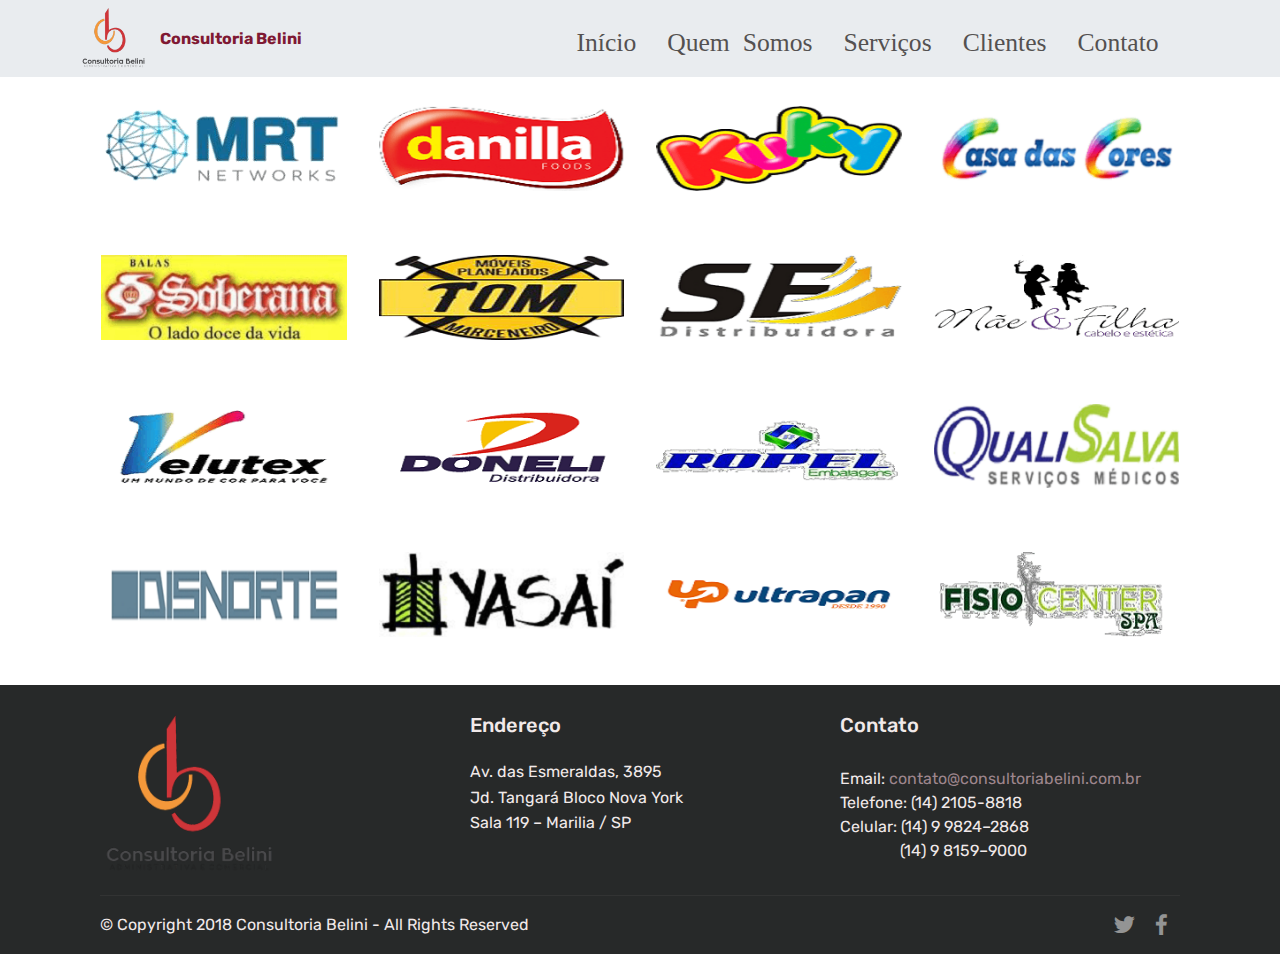
==== clientes.html @ 608d65e7 "Site" ====
<!DOCTYPE html>
<html >
<head>
  <!-- Site made with Mobirise Website Builder v4.7.2, https://mobirise.com -->
  <meta charset="UTF-8">
  <meta http-equiv="X-UA-Compatible" content="IE=edge">
  <meta name="generator" content="Mobirise v4.7.2, mobirise.com">
  <meta name="viewport" content="width=device-width, initial-scale=1, minimum-scale=1">
  <link rel="shortcut icon" href="assets/images/cb-122x110.png" type="image/x-icon">
  <meta name="description" content="">
  <title>Clientes e Parceiros</title>
  <link rel="stylesheet" href="assets/web/assets/mobirise-icons/mobirise-icons.css">
  <link rel="stylesheet" href="assets/tether/tether.min.css">
  <link rel="stylesheet" href="assets/bootstrap/css/bootstrap.min.css">
  <link rel="stylesheet" href="assets/bootstrap/css/bootstrap-grid.min.css">
  <link rel="stylesheet" href="assets/bootstrap/css/bootstrap-reboot.min.css">
  <link rel="stylesheet" href="assets/dropdown/css/style.css">
  <link rel="stylesheet" href="assets/socicon/css/styles.css">
  <link rel="stylesheet" href="assets/theme/css/style.css">
  <link rel="stylesheet" href="assets/mobirise/css/mbr-additional.css" type="text/css">
</head>
<body>
  <section class="menu cid-qRnwSUBPm9" once="menu" id="menu1-i">
    <nav class="navbar navbar-expand beta-menu navbar-dropdown align-items-center navbar-fixed-top navbar-toggleable-sm">
        <button class="navbar-toggler navbar-toggler-right" type="button" data-toggle="collapse" data-target="#navbarSupportedContent" aria-controls="navbarSupportedContent" aria-expanded="false" aria-label="Toggle navigation">
            <div class="hamburger">
                <span></span>
                <span></span>
                <span></span>
                <span></span>
            </div>
        </button>
        <div class="menu-logo">
            <div class="navbar-brand">
                <span class="navbar-logo">
                    <img src="assets/images/cb-122x110.png" alt="" title="" style="height: 3.8rem;">
                </span>
                <span class="navbar-caption-wrap"><a class="navbar-caption text-primary display-4" href="index.html">
                    Consultoria Belini</a>
                </span>
            </div>
        </div>
        <div class="collapse navbar-collapse" id="navbarSupportedContent">
            <ul class="navbar-nav nav-dropdown nav-right" data-app-modern-menu="true">
                <li class="nav-item"><a class="nav-link link text-white display-7" href="index.html" aria-expanded="false">
                    <font face="MobiriseIcons"><span style="font-size: 25.6px;">Início</span></font></a>
                </li><li class="nav-item"><a class="nav-link link text-white display-7" href="quemsomos.html" aria-expanded="false">
                    <font face="MobiriseIcons"><span style="font-size: 25.6px;">Quem Somos</span></font></a>
                </li>
                <li class="nav-item"><a class="nav-link link text-white display-7" href="servicos.html" aria-expanded="false">
                    <font face="MobiriseIcons"><span style="font-size: 25.6px;">Serviços</span></font></a>
                </li>
                <li class="nav-item"><a class="nav-link link text-white display-7" href="clientes.html" aria-expanded="false">
                    <font face="MobiriseIcons"><span style="font-size: 25.6px;">Clientes</span></font></a>
                </li>
                <li class="nav-item"><a class="nav-link link text-white display-7" href="contato.html" aria-expanded="false">
                    <font face="MobiriseIcons"><span style="font-size: 25.6px;">Contato</span></font></a>
                </li>
                <li class="nav-item dropdown">
                    <a class="nav-link link text-white display-7" href="index.html" aria-expanded="false"></a>
                </li>
            </ul>
        </div>
    </nav>
</section>

<section class="engine"><a href="https://mobirise.me/x">free css templates</a></section><section class="features2 cid-qRugeOIDPX" id="features2-1q">
    <div class="container">
        <div class="media-container-row">
            <div class="card p-3 col-12 col-md-6 col-lg-3">
                <div class="card-wrapper">
                    <div class="card-img">
                        <a href="https://mrt.net.br/" target="_blank"><img src="assets/images/mrt-278x96.png" alt="MRT" title="MRT Networks"></a>
                    </div>
                    <div class="card-box">
                    </div>
                </div>
            </div>
            <div class="card p-3 col-12 col-md-6 col-lg-3">
                <div class="card-wrapper">
                    <div class="card-img">
                        <a href="https://www.danillafoods.com.br/" target="_blank"><img src="assets/images/danilla-foods-278x96.png" alt="Danilla Foods" title="Danilla Foods"></a>
                    </div>
                    <div class="card-box ">
                    </div>
                </div>
            </div>
            <div class="card p-3 col-12 col-md-6 col-lg-3">
                <div class="card-wrapper">
                    <div class="card-img">
                        <a href="https://www.kuky.com.br/"><img src="assets/images/kuky-278x96.png" alt="Kuky - Maritucs Alimentos Ltda" title="Kuky - Maritucs Alimentos"></a>
                    </div>
                    <div class="card-box">
                    </div>
                </div>
            </div>
            <div class="card p-3 col-12 col-md-6 col-lg-3">
                <div class="card-wrapper">
                    <div class="card-img">
                        <a href="http://www.casadascoresms.com.br/"><img src="assets/images/casa-das-cores-278x96.png" alt="Casa das Cores" title="Casa das Cores"></a>
                    </div>
                    <div class="card-box">
                    </div>
                </div>
            </div>
        </div>
    </div>
</section>

<section class="features2 cid-qRugIWaC3o" id="features2-1r">
    <div class="container">
        <div class="media-container-row">
            <div class="card p-3 col-12 col-md-6 col-lg-3">
                <div class="card-wrapper">
                    <div class="card-img">
                        <a href="http://soberanaalimentos.com.br/" target="_blank"><img src="assets/images/balas-soberana-278x96.png" alt="Soberana Alimentos" title="Balas Soberana"></a>
                    </div>
                    <div class="card-box">
                    </div>
                </div>
            </div>
            <div class="card p-3 col-12 col-md-6 col-lg-3">
                <div class="card-wrapper">
                    <div class="card-img">
                        <a href="https://tommarceneiro.com.br/"><img src="assets/images/moveis-tom-278x96.png" alt="Móveis Planejados TOM" title="Móveis Planejados"></a>
                    </div>
                    <div class="card-box ">
                    </div>
                </div>
            </div>
            <div class="card p-3 col-12 col-md-6 col-lg-3">
                <div class="card-wrapper">
                    <div class="card-img">
                        <img src="assets/images/se-distribuidora-278x96.png" alt="Mobirise" title="">
                    </div>
                    <div class="card-box">
                    </div>
                </div>
            </div>
            <div class="card p-3 col-12 col-md-6 col-lg-3">
                <div class="card-wrapper">
                    <div class="card-img">
                        <a href="http://maeefilhacabeloestetica.com.br/" target="_blank"><img src="assets/images/mae-e-filha-278x96.png" alt="Mãe e Filha" title="Mãe e Filha - Cabelo e Estética"></a>
                    </div>
                    <div class="card-box">
                    </div>
                </div>
            </div>
        </div>
    </div>
</section>

<section class="features2 cid-qRuh6atSKi" id="features2-1s">
    <div class="container">
        <div class="media-container-row">
            <div class="card p-3 col-12 col-md-6 col-lg-3">
                <div class="card-wrapper">
                    <div class="card-img">
                        <a href="http://www.velutex.com.br/" target="_blank"><img src="assets/images/velutex-278x96.png" alt="Velutex" title="Velutex - Um mundo de cor para você"></a>
                    </div>
                    <div class="card-box">
                    </div>
                </div>
            </div>
            <div class="card p-3 col-12 col-md-6 col-lg-3">
                <div class="card-wrapper">
                    <div class="card-img">
                        <img src="assets/images/doneli-distribuidora-278x96.png" alt="Mobirise" title="">
                    </div>
                    <div class="card-box ">
                    </div>
                </div>
            </div>
            <div class="card p-3 col-12 col-md-6 col-lg-3">
                <div class="card-wrapper">
                    <div class="card-img">
                        <img src="assets/images/ropel-embalagens-278x96.png" alt="Mobirise" title="">
                    </div>
                    <div class="card-box">
                    </div>
                </div>
            </div>
            <div class="card p-3 col-12 col-md-6 col-lg-3">
                <div class="card-wrapper">
                    <div class="card-img">
                        <a href="http://qualisalva.com.br/" target="_blank"><img src="assets/images/quali-salva-278x96.png" alt="Quali Salva" title="Quali Salva - Serviços Médicos"></a>
                    </div>
                    <div class="card-box">
                    </div>
                </div>
            </div>
        </div>
    </div>
</section>

<section class="features2 cid-qRuhwJXHEu" id="features2-1t">
    <div class="container">
        <div class="media-container-row">
            <div class="card p-3 col-12 col-md-6 col-lg-3">
                <div class="card-wrapper">
                    <div class="card-img">
                        <img src="assets/images/norte-278x96.png" alt="Mobirise" title="">
                    </div>
                    <div class="card-box">
                    </div>
                </div>
            </div>
            <div class="card p-3 col-12 col-md-6 col-lg-3">
                <div class="card-wrapper">
                    <div class="card-img">
                        <img src="assets/images/yasai-278x96.png" alt="Mobirise" title="">
                    </div>
                    <div class="card-box ">
                    </div>
                </div>
            </div>
            <div class="card p-3 col-12 col-md-6 col-lg-3">
                <div class="card-wrapper">
                    <div class="card-img">
                        <a href="http://www.ultrapan.com.br" target="_blank"><img src="assets/images/ultrapan-278x96.png" alt="Ultrapan" title="Ultrapan"></a>
                    </div>
                    <div class="card-box">
                    </div>
                </div>
            </div>
            <div class="card p-3 col-12 col-md-6 col-lg-3">
                <div class="card-wrapper">
                    <div class="card-img">
                        <img src="assets/images/fisio-center-278x96.png" alt="Mobirise" title="">
                    </div>
                    <div class="card-box">
                    </div>
                </div>
            </div>
        </div>
    </div>
</section>

<section class="cid-qRvwfGkeiz" id="footer1-1y">
    <div class="container">
        <div class="media-container-row content text-white">
            <div class="col-12 col-md-4">
                <div class="media-wrap">
                    <img src="assets/images/cb-192x173.png" alt="Consultoria Belini" title="">
                </div>
            </div>
            <div class="col-12 col-md-4 mbr-fonts-style display-7">
                <h5 class="pb-3">Endereço</h5>
                <p class="mbr-text">Av. das Esmeraldas, 3895
                    <br>Jd. Tangará Bloco Nova York 
                    <br>Sala 119 – Marilia / SP
                </p>
            </div>
            <div class="col-12 col-md-4 mbr-fonts-style display-7">
                <h5 class="pb-3">Contato</h5>
                <p class="mbr-text"></p>
                <p>Email: <a href="mailto:contato@consultoriabelini.com.br">contato@consultoriabelini.com.br</a>
                    <br>Telefone: (14) 2105-8818
                    <br>Celular: (14) 9 9824–2868
                    <br>                        &nbsp;&nbsp;&nbsp;&nbsp;&nbsp;&nbsp;&nbsp;&nbsp;&nbsp;&nbsp;&nbsp;&nbsp;&nbsp; &nbsp;(14) 9 8159–9000
                </p>
                <p></p>
            </div>
        </div>
        <div class="footer-lower">
            <div class="media-container-row">
                <div class="col-sm-12">
                    <hr>
                </div>
            </div>
            <div class="media-container-row mbr-white">
                <div class="col-sm-6 copyright">
                    <p class="mbr-text mbr-fonts-style display-7">
                        © Copyright 2018 Consultoria Belini&nbsp;- All Rights Reserved
                    </p>
                </div>
                <div class="col-md-6">
                    <div class="social-list align-right">
                        <div class="soc-item">
                            <a href="https://twitter.com/consultorbelini" target="_blank">
                                <span class="mbr-iconfont mbr-iconfont-social socicon-twitter socicon"></span>
                            </a>
                        </div>
                        <div class="soc-item">
                            <a href="https://pt-br.facebook.com/Consultor-Belini-182567555127391/" target="_blank">
                                <span class="mbr-iconfont mbr-iconfont-social socicon-facebook socicon"></span>
                            </a>
                        </div>
                    </div>
                </div>
            </div>
        </div>
    </div>
</section>
  <script src="assets/web/assets/jquery/jquery.min.js"></script>
  <script src="assets/popper/popper.min.js"></script>
  <script src="assets/tether/tether.min.js"></script>
  <script src="assets/bootstrap/js/bootstrap.min.js"></script>
  <script src="assets/smoothscroll/smooth-scroll.js"></script>
  <script src="assets/dropdown/js/script.min.js"></script>
  <script src="assets/touchswipe/jquery.touch-swipe.min.js"></script>
  <script src="assets/theme/js/script.js"></script>
</body>
</html>
---- assets/web/assets/mobirise-icons/mobirise-icons.css ----
@font-face {
  font-family: 'MobiriseIcons';
  src:  url('mobirise-icons.eot?spat4u');
  src:  url('mobirise-icons.eot?spat4u#iefix') format('embedded-opentype'),
    url('mobirise-icons.ttf?spat4u') format('truetype'),
    url('mobirise-icons.woff?spat4u') format('woff'),
    url('mobirise-icons.svg?spat4u#MobiriseIcons') format('svg');
  font-weight: normal;
  font-style: normal;
}

[class^="mbri-"], [class*=" mbri-"] {
  /* use !important to prevent issues with browser extensions that change fonts */
  font-family: MobiriseIcons !important;
  speak: none;
  font-style: normal;
  font-weight: normal;
  font-variant: normal;
  text-transform: none;
  line-height: 1;

  /* Better Font Rendering =========== */
  -webkit-font-smoothing: antialiased;
  -moz-osx-font-smoothing: grayscale;
}

.mbri-add-submenu:before {
  content: "\e900";
}
.mbri-alert:before {
  content: "\e901";
}
.mbri-align-center:before {
  content: "\e902";
}
.mbri-align-justify:before {
  content: "\e903";
}
.mbri-align-left:before {
  content: "\e904";
}
.mbri-align-right:before {
  content: "\e905";
}
.mbri-android:before {
  content: "\e906";
}
.mbri-apple:before {
  content: "\e907";
}
.mbri-arrow-down:before {
  content: "\e908";
}
.mbri-arrow-next:before {
  content: "\e909";
}
.mbri-arrow-prev:before {
  content: "\e90a";
}
.mbri-arrow-up:before {
  content: "\e90b";
}
.mbri-bold:before {
  content: "\e90c";
}
.mbri-bookmark:before {
  content: "\e90d";
}
.mbri-bootstrap:before {
  content: "\e90e";
}
.mbri-briefcase:before {
  content: "\e90f";
}
.mbri-browse:before {
  content: "\e910";
}
.mbri-bulleted-list:before {
  content: "\e911";
}
.mbri-calendar:before {
  content: "\e912";
}
.mbri-camera:before {
  content: "\e913";
}
.mbri-cart-add:before {
  content: "\e914";
}
.mbri-cart-full:before {
  content: "\e915";
}
.mbri-cash:before {
  content: "\e916";
}
.mbri-change-style:before {
  content: "\e917";
}
.mbri-chat:before {
  content: "\e918";
}
.mbri-clock:before {
  content: "\e919";
}
.mbri-close:before {
  content: "\e91a";
}
.mbri-cloud:before {
  content: "\e91b";
}
.mbri-code:before {
  content: "\e91c";
}
.mbri-contact-form:before {
  content: "\e91d";
}
.mbri-credit-card:before {
  content: "\e91e";
}
.mbri-cursor-click:before {
  content: "\e91f";
}
.mbri-cust-feedback:before {
  content: "\e920";
}
.mbri-database:before {
  content: "\e921";
}
.mbri-delivery:before {
  content: "\e922";
}
.mbri-desktop:before {
  content: "\e923";
}
.mbri-devices:before {
  content: "\e924";
}
.mbri-down:before {
  content: "\e925";
}
.mbri-download:before {
  content: "\e989";
}
.mbri-drag-n-drop:before {
  content: "\e927";
}
.mbri-drag-n-drop2:before {
  content: "\e928";
}
.mbri-edit:before {
  content: "\e929";
}
.mbri-edit2:before {
  content: "\e92a";
}
.mbri-error:before {
  content: "\e92b";
}
.mbri-extension:before {
  content: "\e92c";
}
.mbri-features:before {
  content: "\e92d";
}
.mbri-file:before {
  content: "\e92e";
}
.mbri-flag:before {
  content: "\e92f";
}
.mbri-folder:before {
  content: "\e930";
}
.mbri-gift:before {
  content: "\e931";
}
.mbri-github:before {
  content: "\e932";
}
.mbri-globe:before {
  content: "\e933";
}
.mbri-globe-2:before {
  content: "\e934";
}
.mbri-growing-chart:before {
  content: "\e935";
}
.mbri-hearth:before {
  content: "\e936";
}
.mbri-help:before {
  content: "\e937";
}
.mbri-home:before {
  content: "\e938";
}
.mbri-hot-cup:before {
  content: "\e939";
}
.mbri-idea:before {
  content: "\e93a";
}
.mbri-image-gallery:before {
  content: "\e93b";
}
.mbri-image-slider:before {
  content: "\e93c";
}
.mbri-info:before {
  content: "\e93d";
}
.mbri-italic:before {
  content: "\e93e";
}
.mbri-key:before {
  content: "\e93f";
}
.mbri-laptop:before {
  content: "\e940";
}
.mbri-layers:before {
  content: "\e941";
}
.mbri-left-right:before {
  content: "\e942";
}
.mbri-left:before {
  content: "\e943";
}
.mbri-letter:before {
  content: "\e944";
}
.mbri-like:before {
  content: "\e945";
}
.mbri-link:before {
  content: "\e946";
}
.mbri-lock:before {
  content: "\e947";
}
.mbri-login:before {
  content: "\e948";
}
.mbri-logout:before {
  content: "\e949";
}
.mbri-magic-stick:before {
  content: "\e94a";
}
.mbri-map-pin:before {
  content: "\e94b";
}
.mbri-menu:before {
  content: "\e94c";
}
.mbri-mobile:before {
  content: "\e94d";
}
.mbri-mobile2:before {
  content: "\e94e";
}
.mbri-mobirise:before {
  content: "\e94f";
}
.mbri-more-horizontal:before {
  content: "\e950";
}
.mbri-more-vertical:before {
  content: "\e951";
}
.mbri-music:before {
  content: "\e952";
}
.mbri-new-file:before {
  content: "\e953";
}
.mbri-numbered-list:before {
  content: "\e954";
}
.mbri-opened-folder:before {
  content: "\e955";
}
.mbri-pages:before {
  content: "\e956";
}
.mbri-paper-plane:before {
  content: "\e957";
}
.mbri-paperclip:before {
  content: "\e958";
}
.mbri-photo:before {
  content: "\e959";
}
.mbri-photos:before {
  content: "\e95a";
}
.mbri-pin:before {
  content: "\e95b";
}
.mbri-play:before {
  content: "\e95c";
}
.mbri-plus:before {
  content: "\e95d";
}
.mbri-preview:before {
  content: "\e95e";
}
.mbri-print:before {
  content: "\e95f";
}
.mbri-protect:before {
  content: "\e960";
}
.mbri-question:before {
  content: "\e961";
}
.mbri-quote-left:before {
  content: "\e962";
}
.mbri-quote-right:before {
  content: "\e963";
}
.mbri-refresh:before {
  content: "\e964";
}
.mbri-responsive:before {
  content: "\e965";
}
.mbri-right:before {
  content: "\e966";
}
.mbri-rocket:before {
  content: "\e967";
}
.mbri-sad-face:before {
  content: "\e968";
}
.mbri-sale:before {
  content: "\e969";
}
.mbri-save:before {
  content: "\e96a";
}
.mbri-search:before {
  content: "\e96b";
}
.mbri-setting:before {
  content: "\e96c";
}
.mbri-setting2:before {
  content: "\e96d";
}
.mbri-setting3:before {
  content: "\e96e";
}
.mbri-share:before {
  content: "\e96f";
}
.mbri-shopping-bag:before {
  content: "\e970";
}
.mbri-shopping-basket:before {
  content: "\e971";
}
.mbri-shopping-cart:before {
  content: "\e972";
}
.mbri-sites:before {
  content: "\e973";
}
.mbri-smile-face:before {
  content: "\e974";
}
.mbri-speed:before {
  content: "\e975";
}
.mbri-star:before {
  content: "\e976";
}
.mbri-success:before {
  content: "\e977";
}
.mbri-sun:before {
  content: "\e978";
}
.mbri-sun2:before {
  content: "\e979";
}
.mbri-tablet:before {
  content: "\e97a";
}
.mbri-tablet-vertical:before {
  content: "\e97b";
}
.mbri-target:before {
  content: "\e97c";
}
.mbri-timer:before {
  content: "\e97d";
}
.mbri-to-ftp:before {
  content: "\e97e";
}
.mbri-to-local-drive:before {
  content: "\e97f";
}
.mbri-touch-swipe:before {
  content: "\e980";
}
.mbri-touch:before {
  content: "\e981";
}
.mbri-trash:before {
  content: "\e982";
}
.mbri-underline:before {
  content: "\e983";
}
.mbri-unlink:before {
  content: "\e984";
}
.mbri-unlock:before {
  content: "\e985";
}
.mbri-up-down:before {
  content: "\e986";
}
.mbri-up:before {
  content: "\e987";
}
.mbri-update:before {
  content: "\e988";
}
.mbri-upload:before {
 content: "\e926"; 
}
.mbri-user:before {
  content: "\e98a";
}
.mbri-user2:before {
  content: "\e98b";
}
.mbri-users:before {
  content: "\e98c";
}
.mbri-video:before {
  content: "\e98d";
}
.mbri-video-play:before {
  content: "\e98e";
}
.mbri-watch:before {
  content: "\e98f";
}
.mbri-website-theme:before {
  content: "\e990";
}
.mbri-wifi:before {
  content: "\e991";
}
.mbri-windows:before {
  content: "\e992";
}
.mbri-zoom-out:before {
  content: "\e993";
}
.mbri-redo:before {
  content: "\e994";
}
.mbri-undo:before {
  content: "\e995";
}
---- assets/dropdown/css/style.css ----
.navbar-dropdown {
  left: 0;
  padding: 0;
  position: absolute;
  right: 0;
  top: 0;
  transition: all 0.45s ease;
  z-index: 1030;
  background: #282828; }
  .navbar-dropdown .navbar-logo {
    margin-right: 0.8rem;
    transition: margin 0.3s ease-in-out;
    vertical-align: middle; }
    .navbar-dropdown .navbar-logo img {
      height: 3.125rem;
      transition: all 0.3s ease-in-out; }
    .navbar-dropdown .navbar-logo.mbr-iconfont {
      font-size: 3.125rem;
      line-height: 3.125rem; }
  .navbar-dropdown .navbar-caption {
    font-weight: 700;
    white-space: normal;
    vertical-align: -4px;
    line-height: 3.125rem !important; }
    .navbar-dropdown .navbar-caption, .navbar-dropdown .navbar-caption:hover {
      color: inherit;
      text-decoration: none; }
  .navbar-dropdown .mbr-iconfont + .navbar-caption {
    vertical-align: -1px; }
  .navbar-dropdown.navbar-fixed-top {
    position: fixed; }
  .navbar-dropdown .navbar-brand span {
    vertical-align: -4px; }
  .navbar-dropdown.bg-color.transparent {
    background: none; }
  .navbar-dropdown.navbar-short .navbar-brand {
    padding: 0.625rem 0; }
    .navbar-dropdown.navbar-short .navbar-brand span {
      vertical-align: -1px; }
  .navbar-dropdown.navbar-short .navbar-caption {
    line-height: 2.375rem !important;
    vertical-align: -2px; }
  .navbar-dropdown.navbar-short .navbar-logo {
    margin-right: 0.5rem; }
    .navbar-dropdown.navbar-short .navbar-logo img {
      height: 2.375rem; }
    .navbar-dropdown.navbar-short .navbar-logo.mbr-iconfont {
      font-size: 2.375rem;
      line-height: 2.375rem; }
  .navbar-dropdown.navbar-short .mbr-table-cell {
    height: 3.625rem; }
  .navbar-dropdown .navbar-close {
    left: 0.6875rem;
    position: fixed;
    top: 0.75rem;
    z-index: 1000; }
  .navbar-dropdown .hamburger-icon {
    content: "";
    display: inline-block;
    vertical-align: middle;
    width: 16px;
    -webkit-box-shadow: 0 -6px 0 1px #282828,0 0 0 1px #282828,0 6px 0 1px #282828;
    -moz-box-shadow: 0 -6px 0 1px #282828,0 0 0 1px #282828,0 6px 0 1px #282828;
    box-shadow: 0 -6px 0 1px #282828,0 0 0 1px #282828,0 6px 0 1px #282828; }

.dropdown-menu .dropdown-toggle[data-toggle="dropdown-submenu"]::after {
  border-bottom: 0.35em solid transparent;
  border-left: 0.35em solid;
  border-right: 0;
  border-top: 0.35em solid transparent;
  margin-left: 0.3rem; }

.dropdown-menu .dropdown-item:focus {
  outline: 0; }

.nav-dropdown {
  font-size: 0.75rem;
  font-weight: 500;
  height: auto !important; }
  .nav-dropdown .nav-btn {
    padding-left: 1rem; }
  .nav-dropdown .link {
    margin: .667em 1.667em;
    font-weight: 500;
    padding: 0;
    transition: color .2s ease-in-out; }
    .nav-dropdown .link.dropdown-toggle {
      margin-right: 2.583em; }
      .nav-dropdown .link.dropdown-toggle::after {
        margin-left: .25rem;
        border-top: 0.35em solid;
        border-right: 0.35em solid transparent;
        border-left: 0.35em solid transparent;
        border-bottom: 0; }
      .nav-dropdown .link.dropdown-toggle[aria-expanded="true"] {
        margin: 0;
        padding: 0.667em 3.263em  0.667em 1.667em; }
  .nav-dropdown .link::after,
  .nav-dropdown .dropdown-item::after {
    color: inherit; }
  .nav-dropdown .btn {
    font-size: 0.75rem;
    font-weight: 700;
    letter-spacing: 0;
    margin-bottom: 0;
    padding-left: 1.25rem;
    padding-right: 1.25rem; }
  .nav-dropdown .dropdown-menu {
    border-radius: 0;
    border: 0;
    left: 0;
    margin: 0;
    padding-bottom: 1.25rem;
    padding-top: 1.25rem;
    position: relative; }
  .nav-dropdown .dropdown-submenu {
    margin-left: 0.125rem;
    top: 0; }
  .nav-dropdown .dropdown-item {
    font-weight: 500;
    line-height: 2;
    padding: 0.3846em 4.615em 0.3846em 1.5385em;
    position: relative;
    transition: color .2s ease-in-out, background-color .2s ease-in-out; }
    .nav-dropdown .dropdown-item::after {
      margin-top: -0.3077em;
      position: absolute;
      right: 1.1538em;
      top: 50%; }
    .nav-dropdown .dropdown-item:focus, .nav-dropdown .dropdown-item:hover {
      background: none; }

@media (max-width: 767px) {
  .nav-dropdown.navbar-toggleable-sm {
    bottom: 0;
    display: none;
    left: 0;
    overflow-x: hidden;
    position: fixed;
    top: 0;
    transform: translateX(-100%);
    -ms-transform: translateX(-100%);
    -webkit-transform: translateX(-100%);
    width: 18.75rem;
    z-index: 999; } }
.nav-dropdown.navbar-toggleable-xl {
  bottom: 0;
  display: none;
  left: 0;
  overflow-x: hidden;
  position: fixed;
  top: 0;
  transform: translateX(-100%);
  -ms-transform: translateX(-100%);
  -webkit-transform: translateX(-100%);
  width: 18.75rem;
  z-index: 999; }

.nav-dropdown-sm {
  display: block !important;
  overflow-x: hidden;
  overflow: auto;
  padding-top: 3.875rem; }
  .nav-dropdown-sm::after {
    content: "";
    display: block;
    height: 3rem;
    width: 100%; }
  .nav-dropdown-sm.collapse.in ~ .navbar-close {
    display: block !important; }
  .nav-dropdown-sm.collapsing, .nav-dropdown-sm.collapse.in {
    transform: translateX(0);
    -ms-transform: translateX(0);
    -webkit-transform: translateX(0);
    transition: all 0.25s ease-out;
    -webkit-transition: all 0.25s ease-out;
    background: #282828; }
  .nav-dropdown-sm.collapsing[aria-expanded="false"] {
    transform: translateX(-100%);
    -ms-transform: translateX(-100%);
    -webkit-transform: translateX(-100%); }
  .nav-dropdown-sm .nav-item {
    display: block;
    margin-left: 0 !important;
    padding-left: 0; }
  .nav-dropdown-sm .link,
  .nav-dropdown-sm .dropdown-item {
    border-top: 1px dotted rgba(255, 255, 255, 0.1);
    font-size: 0.8125rem;
    line-height: 1.6;
    margin: 0 !important;
    padding: 0.875rem 2.4rem 0.875rem 1.5625rem !important;
    position: relative;
    white-space: normal; }
    .nav-dropdown-sm .link:focus, .nav-dropdown-sm .link:hover,
    .nav-dropdown-sm .dropdown-item:focus,
    .nav-dropdown-sm .dropdown-item:hover {
      background: rgba(0, 0, 0, 0.2) !important;
      color: #c0a375; }
  .nav-dropdown-sm .nav-btn {
    position: relative;
    padding: 1.5625rem 1.5625rem 0 1.5625rem; }
    .nav-dropdown-sm .nav-btn::before {
      border-top: 1px dotted rgba(255, 255, 255, 0.1);
      content: "";
      left: 0;
      position: absolute;
      top: 0;
      width: 100%; }
    .nav-dropdown-sm .nav-btn + .nav-btn {
      padding-top: 0.625rem; }
      .nav-dropdown-sm .nav-btn + .nav-btn::before {
        display: none; }
  .nav-dropdown-sm .btn {
    padding: 0.625rem 0; }
  .nav-dropdown-sm .dropdown-toggle[data-toggle="dropdown-submenu"]::after {
    margin-left: .25rem;
    border-top: 0.35em solid;
    border-right: 0.35em solid transparent;
    border-left: 0.35em solid transparent;
    border-bottom: 0; }
  .nav-dropdown-sm .dropdown-toggle[data-toggle="dropdown-submenu"][aria-expanded="true"]::after {
    border-top: 0;
    border-right: 0.35em solid transparent;
    border-left: 0.35em solid transparent;
    border-bottom: 0.35em solid; }
  .nav-dropdown-sm .dropdown-menu {
    margin: 0;
    padding: 0;
    position: relative;
    top: 0;
    left: 0;
    width: 100%;
    border: 0;
    float: none;
    border-radius: 0;
    background: none; }
  .nav-dropdown-sm .dropdown-submenu {
    left: 100%;
    margin-left: 0.125rem;
    margin-top: -1.25rem;
    top: 0; }

.navbar-toggleable-sm .nav-dropdown .dropdown-menu {
  position: absolute; }

.navbar-toggleable-sm .nav-dropdown .dropdown-submenu {
  left: 100%;
  margin-left: 0.125rem;
  margin-top: -1.25rem;
  top: 0; }

.navbar-toggleable-sm.opened .nav-dropdown .dropdown-menu {
  position: relative; }

.navbar-toggleable-sm.opened .nav-dropdown .dropdown-submenu {
  left: 0;
  margin-left: 00rem;
  margin-top: 0rem;
  top: 0; }

.is-builder .nav-dropdown.collapsing {
  transition: none !important; }

/*# sourceMappingURL=style.css.map */
---- assets/socicon/css/styles.css ----
@charset "UTF-8";

@font-face {
  font-family: "socicon";
  src:url("../fonts/socicon.eot");
  src:url("../fonts/socicon.eot?#iefix") format("embedded-opentype"),
    url("../fonts/socicon.woff") format("woff"),
    url("../fonts/socicon.ttf") format("truetype"),
    url("../fonts/socicon.svg#socicon") format("svg");
  font-weight: normal;
  font-style: normal;

}

[data-icon]:before {
  font-family: "socicon" !important;
  content: attr(data-icon);
  font-style: normal !important;
  font-weight: normal !important;
  font-variant: normal !important;
  text-transform: none !important;
  speak: none;
  line-height: 1;
  -webkit-font-smoothing: antialiased;
  -moz-osx-font-smoothing: grayscale;
}

[class^="socicon-"]:before,
[class*=" socicon-"]:before {
  font-family: "socicon" !important;
  font-style: normal !important;
  font-weight: normal !important;
  font-variant: normal !important;
  text-transform: none !important;
  speak: none;
  line-height: 1;
  -webkit-font-smoothing: antialiased;
  -moz-osx-font-smoothing: grayscale;
}

.socicon-modelmayhem:before {
  content: "\e000";
}
.socicon-mixcloud:before {
  content: "\e001";
}
.socicon-drupal:before {
  content: "\e002";
}
.socicon-swarm:before {
  content: "\e003";
}
.socicon-istock:before {
  content: "\e004";
}
.socicon-yammer:before {
  content: "\e005";
}
.socicon-ello:before {
  content: "\e006";
}
.socicon-stackoverflow:before {
  content: "\e007";
}
.socicon-persona:before {
  content: "\e008";
}
.socicon-triplej:before {
  content: "\e009";
}
.socicon-houzz:before {
  content: "\e00a";
}
.socicon-rss:before {
  content: "\e00b";
}
.socicon-paypal:before {
  content: "\e00c";
}
.socicon-odnoklassniki:before {
  content: "\e00d";
}
.socicon-airbnb:before {
  content: "\e00e";
}
.socicon-periscope:before {
  content: "\e00f";
}
.socicon-outlook:before {
  content: "\e010";
}
.socicon-coderwall:before {
  content: "\e011";
}
.socicon-tripadvisor:before {
  content: "\e012";
}
.socicon-appnet:before {
  content: "\e013";
}
.socicon-goodreads:before {
  content: "\e014";
}
.socicon-tripit:before {
  content: "\e015";
}
.socicon-lanyrd:before {
  content: "\e016";
}
.socicon-slideshare:before {
  content: "\e017";
}
.socicon-buffer:before {
  content: "\e018";
}
.socicon-disqus:before {
  content: "\e019";
}
.socicon-vkontakte:before {
  content: "\e01a";
}
.socicon-whatsapp:before {
  content: "\e01b";
}
.socicon-patreon:before {
  content: "\e01c";
}
.socicon-storehouse:before {
  content: "\e01d";
}
.socicon-pocket:before {
  content: "\e01e";
}
.socicon-mail:before {
  content: "\e01f";
}
.socicon-blogger:before {
  content: "\e020";
}
.socicon-technorati:before {
  content: "\e021";
}
.socicon-reddit:before {
  content: "\e022";
}
.socicon-dribbble:before {
  content: "\e023";
}
.socicon-stumbleupon:before {
  content: "\e024";
}
.socicon-digg:before {
  content: "\e025";
}
.socicon-envato:before {
  content: "\e026";
}
.socicon-behance:before {
  content: "\e027";
}
.socicon-delicious:before {
  content: "\e028";
}
.socicon-deviantart:before {
  content: "\e029";
}
.socicon-forrst:before {
  content: "\e02a";
}
.socicon-play:before {
  content: "\e02b";
}
.socicon-zerply:before {
  content: "\e02c";
}
.socicon-wikipedia:before {
  content: "\e02d";
}
.socicon-apple:before {
  content: "\e02e";
}
.socicon-flattr:before {
  content: "\e02f";
}
.socicon-github:before {
  content: "\e030";
}
.socicon-renren:before {
  content: "\e031";
}
.socicon-friendfeed:before {
  content: "\e032";
}
.socicon-newsvine:before {
  content: "\e033";
}
.socicon-identica:before {
  content: "\e034";
}
.socicon-bebo:before {
  content: "\e035";
}
.socicon-zynga:before {
  content: "\e036";
}
.socicon-steam:before {
  content: "\e037";
}
.socicon-xbox:before {
  content: "\e038";
}
.socicon-windows:before {
  content: "\e039";
}
.socicon-qq:before {
  content: "\e03a";
}
.socicon-douban:before {
  content: "\e03b";
}
.socicon-meetup:before {
  content: "\e03c";
}
.socicon-playstation:before {
  content: "\e03d";
}
.socicon-android:before {
  content: "\e03e";
}
.socicon-snapchat:before {
  content: "\e03f";
}
.socicon-twitter:before {
  content: "\e040";
}
.socicon-facebook:before {
  content: "\e041";
}
.socicon-googleplus:before {
  content: "\e042";
}
.socicon-pinterest:before {
  content: "\e043";
}
.socicon-foursquare:before {
  content: "\e044";
}
.socicon-yahoo:before {
  content: "\e045";
}
.socicon-skype:before {
  content: "\e046";
}
.socicon-yelp:before {
  content: "\e047";
}
.socicon-feedburner:before {
  content: "\e048";
}
.socicon-linkedin:before {
  content: "\e049";
}
.socicon-viadeo:before {
  content: "\e04a";
}
.socicon-xing:before {
  content: "\e04b";
}
.socicon-myspace:before {
  content: "\e04c";
}
.socicon-soundcloud:before {
  content: "\e04d";
}
.socicon-spotify:before {
  content: "\e04e";
}
.socicon-grooveshark:before {
  content: "\e04f";
}
.socicon-lastfm:before {
  content: "\e050";
}
.socicon-youtube:before {
  content: "\e051";
}
.socicon-vimeo:before {
  content: "\e052";
}
.socicon-dailymotion:before {
  content: "\e053";
}
.socicon-vine:before {
  content: "\e054";
}
.socicon-flickr:before {
  content: "\e055";
}
.socicon-500px:before {
  content: "\e056";
}
.socicon-wordpress:before {
  content: "\e058";
}
.socicon-tumblr:before {
  content: "\e059";
}
.socicon-twitch:before {
  content: "\e05a";
}
.socicon-8tracks:before {
  content: "\e05b";
}
.socicon-amazon:before {
  content: "\e05c";
}
.socicon-icq:before {
  content: "\e05d";
}
.socicon-smugmug:before {
  content: "\e05e";
}
.socicon-ravelry:before {
  content: "\e05f";
}
.socicon-weibo:before {
  content: "\e060";
}
.socicon-baidu:before {
  content: "\e061";
}
.socicon-angellist:before {
  content: "\e062";
}
.socicon-ebay:before {
  content: "\e063";
}
.socicon-imdb:before {
  content: "\e064";
}
.socicon-stayfriends:before {
  content: "\e065";
}
.socicon-residentadvisor:before {
  content: "\e066";
}
.socicon-google:before {
  content: "\e067";
}
.socicon-yandex:before {
  content: "\e068";
}
.socicon-sharethis:before {
  content: "\e069";
}
.socicon-bandcamp:before {
  content: "\e06a";
}
.socicon-itunes:before {
  content: "\e06b";
}
.socicon-deezer:before {
  content: "\e06c";
}
.socicon-telegram:before {
  content: "\e06e";
}
.socicon-openid:before {
  content: "\e06f";
}
.socicon-amplement:before {
  content: "\e070";
}
.socicon-viber:before {
  content: "\e071";
}
.socicon-zomato:before {
  content: "\e072";
}
.socicon-draugiem:before {
  content: "\e074";
}
.socicon-endomodo:before {
  content: "\e075";
}
.socicon-filmweb:before {
  content: "\e076";
}
.socicon-stackexchange:before {
  content: "\e077";
}
.socicon-wykop:before {
  content: "\e078";
}
.socicon-teamspeak:before {
  content: "\e079";
}
.socicon-teamviewer:before {
  content: "\e07a";
}
.socicon-ventrilo:before {
  content: "\e07b";
}
.socicon-younow:before {
  content: "\e07c";
}
.socicon-raidcall:before {
  content: "\e07d";
}
.socicon-mumble:before {
  content: "\e07e";
}
.socicon-medium:before {
  content: "\e06d";
}
.socicon-bebee:before {
  content: "\e07f";
}
.socicon-hitbox:before {
  content: "\e080";
}
.socicon-reverbnation:before {
  content: "\e081";
}
.socicon-formulr:before {
  content: "\e082";
}
.socicon-instagram:before {
  content: "\e057";
}
.socicon-battlenet:before {
  content: "\e083";
}
.socicon-chrome:before {
  content: "\e084";
}
.socicon-discord:before {
  content: "\e086";
}
.socicon-issuu:before {
  content: "\e087";
}
.socicon-macos:before {
  content: "\e088";
}
.socicon-firefox:before {
  content: "\e089";
}
.socicon-opera:before {
  content: "\e08d";
}
.socicon-keybase:before {
  content: "\e090";
}
.socicon-alliance:before {
  content: "\e091";
}
.socicon-livejournal:before {
  content: "\e092";
}
.socicon-googlephotos:before {
  content: "\e093";
}
.socicon-horde:before {
  content: "\e094";
}
.socicon-etsy:before {
  content: "\e095";
}
.socicon-zapier:before {
  content: "\e096";
}
.socicon-google-scholar:before {
  content: "\e097";
}
.socicon-researchgate:before {
  content: "\e098";
}
.socicon-wechat:before {
  content: "\e099";
}
.socicon-strava:before {
  content: "\e09a";
}
.socicon-line:before {
  content: "\e09b";
}
.socicon-lyft:before {
  content: "\e09c";
}
.socicon-uber:before {
  content: "\e09d";
}
.socicon-songkick:before {
  content: "\e09e";
}
.socicon-viewbug:before {
  content: "\e09f";
}
.socicon-googlegroups:before {
  content: "\e0a0";
}
.socicon-quora:before {
  content: "\e073";
}
.socicon-diablo:before {
  content: "\e085";
}
.socicon-blizzard:before {
  content: "\e0a1";
}
.socicon-hearthstone:before {
  content: "\e08b";
}
.socicon-heroes:before {
  content: "\e08a";
}
.socicon-overwatch:before {
  content: "\e08c";
}
.socicon-warcraft:before {
  content: "\e08e";
}
.socicon-starcraft:before {
  content: "\e08f";
}
.socicon-beam:before {
  content: "\e0a2";
}
.socicon-curse:before {
  content: "\e0a3";
}
.socicon-player:before {
  content: "\e0a4";
}
.socicon-streamjar:before {
  content: "\e0a5";
}
.socicon-nintendo:before {
  content: "\e0a6";
}
.socicon-hellocoton:before {
  content: "\e0a7";
}
---- assets/theme/css/style.css ----
/*!
 * Mobirise v4 theme (https://mobirise.com/)
 * Copyright 2017 Mobirise
 */
section {
  background-color: #eeeeee; }

section,
.container,
.container-fluid {
  position: relative;
  word-wrap: break-word; }

a.mbr-iconfont:hover {
  text-decoration: none; }

.article .lead p, .article .lead ul, .article .lead ol, .article .lead pre, .article .lead blockquote {
  margin-bottom: 0; }

a {
  font-style: normal;
  font-weight: 400;
  cursor: pointer; }
  a, a:hover {
    text-decoration: none; }

figure {
  margin-bottom: 0; }

body {
  color: #232323; }

h1, h2, h3, h4, h5, h6,
.h1, .h2, .h3, .h4, .h5, .h6,
.display-1, .display-2, .display-3, .display-4 {
  line-height: 1;
  word-break: break-word;
  word-wrap: break-word; }

b, strong {
  font-weight: bold; }

blockquote {
  padding: 10px 0 10px 20px;
  position: relative;
  border-left: 2px solid;
  border-color: #ff3366; }

input:-webkit-autofill, input:-webkit-autofill:hover, input:-webkit-autofill:focus, input:-webkit-autofill:active {
  transition-delay: 9999s;
  transition-property: background-color, color; }

textarea[type="hidden"] {
  display: none; }

body {
  position: relative; }

section {
  background-position: 50% 50%;
  background-repeat: no-repeat;
  background-size: cover; }
  section .mbr-background-video,
  section .mbr-background-video-preview {
    position: absolute;
    bottom: 0;
    left: 0;
    right: 0;
    top: 0; }

.hidden {
  visibility: hidden; }

.mbr-z-index20 {
  z-index: 20; }

/*! Base colors */
.mbr-white {
  color: #ffffff; }

.mbr-black {
  color: #000000; }

.mbr-bg-white {
  background-color: #ffffff; }

.mbr-bg-black {
  background-color: #000000; }

/*! Text-aligns */
.align-left {
  text-align: left; }

.align-center {
  text-align: center; }

.align-right {
  text-align: right; }

@media (max-width: 767px) {
  .align-left, .align-center, .align-right, .mbr-section-btn, .mbr-section-title {
    text-align: center; } }
/*! Font-weight  */
.mbr-light {
  font-weight: 300; }

.mbr-regular {
  font-weight: 400; }

.mbr-semibold {
  font-weight: 500; }

.mbr-bold {
  font-weight: 700; }

/*! Media  */
.media-size-item {
  -webkit-flex: 1 1 auto;
  -moz-flex: 1 1 auto;
  -ms-flex: 1 1 auto;
  -o-flex: 1 1 auto;
  flex: 1 1 auto; }

.media-content {
  -webkit-flex-basis: 100%;
  flex-basis: 100%; }

.media-container-row {
  display: -ms-flexbox;
  display: -webkit-flex;
  display: flex;
  -webkit-flex-direction: row;
  -ms-flex-direction: row;
  flex-direction: row;
  -webkit-flex-wrap: wrap;
  -ms-flex-wrap: wrap;
  flex-wrap: wrap;
  -webkit-justify-content: center;
  -ms-flex-pack: center;
  justify-content: center;
  -webkit-align-content: center;
  -ms-flex-line-pack: center;
  align-content: center;
  -webkit-align-items: start;
  -ms-flex-align: start;
  align-items: start; }
  .media-container-row .media-size-item {
    width: 400px; }

.media-container-column {
  display: -ms-flexbox;
  display: -webkit-flex;
  display: flex;
  -webkit-flex-direction: column;
  -ms-flex-direction: column;
  flex-direction: column;
  -webkit-flex-wrap: wrap;
  -ms-flex-wrap: wrap;
  flex-wrap: wrap;
  -webkit-justify-content: center;
  -ms-flex-pack: center;
  justify-content: center;
  -webkit-align-content: center;
  -ms-flex-line-pack: center;
  align-content: center;
  -webkit-align-items: stretch;
  -ms-flex-align: stretch;
  align-items: stretch; }
  .media-container-column > * {
    width: 100%; }

@media (min-width: 992px) {
  .media-container-row {
    -webkit-flex-wrap: nowrap;
    -ms-flex-wrap: nowrap;
    flex-wrap: nowrap; } }
figure {
  overflow: hidden; }

figure[mbr-media-size] {
  transition: width 0.1s; }

.mbr-figure img, .mbr-figure iframe {
  display: block;
  width: 100%; }

.card {
  background-color: transparent;
  border: none; }

.card-img {
  text-align: center;
  flex-shrink: 0; }

.media {
  max-width: 100%;
  margin: 0 auto; }

.mbr-figure {
  -ms-flex-item-align: center;
  -ms-grid-row-align: center;
  -webkit-align-self: center;
  align-self: center; }

.media-container > div {
  max-width: 100%; }

.mbr-figure img, .card-img img {
  width: 100%; }

@media (max-width: 991px) {
  .media-size-item {
    width: auto !important; }

  .media {
    width: auto; }

  .mbr-figure {
    width: 100% !important; } }
/*! Buttons */
.mbr-section-btn {
  margin-left: -.25rem;
  margin-right: -.25rem;
  font-size: 0; }

nav .mbr-section-btn {
  margin-left: 0rem;
  margin-right: 0rem; }

/*! Btn icon margin */
.btn .mbr-iconfont, .btn.btn-sm .mbr-iconfont {
  cursor: pointer;
  margin-right: 0.5rem; }

.btn.btn-md .mbr-iconfont, .btn.btn-md .mbr-iconfont {
  margin-right: 0.8rem; }

.mbr-regular {
  font-weight: 400; }

.mbr-semibold {
  font-weight: 500; }

.mbr-bold {
  font-weight: 700; }

[type="submit"] {
  -webkit-appearance: none; }

/*! Full-screen */
.mbr-fullscreen .mbr-overlay {
  min-height: 100vh; }

.mbr-fullscreen {
  display: flex;
  display: -webkit-flex;
  display: -moz-flex;
  display: -ms-flex;
  display: -o-flex;
  align-items: center;
  -webkit-align-items: center;
  min-height: 100vh;
  padding-top: 3rem;
  padding-bottom: 3rem; }

/*! Map */
.map {
  height: 25rem;
  position: relative; }
  .map iframe {
    width: 100%;
    height: 100%; }

/* Form */
.form-asterisk {
  font-family: initial;
  position: absolute;
  top: -2px;
  font-weight: normal; }

/*! Scroll to top arrow */
.mbr-arrow-up {
  bottom: 25px;
  right: 90px;
  position: fixed;
  text-align: right;
  z-index: 5000;
  color: #ffffff;
  font-size: 32px;
  transform: rotate(180deg);
  -webkit-transform: rotate(180deg); }

.mbr-arrow-up a {
  background: rgba(0, 0, 0, 0.2);
  border-radius: 3px;
  color: #fff;
  display: inline-block;
  height: 60px;
  width: 60px;
  outline-style: none !important;
  position: relative;
  text-decoration: none;
  transition: all .3s ease-in-out;
  cursor: pointer;
  text-align: center; }
  .mbr-arrow-up a:hover {
    background-color: rgba(0, 0, 0, 0.4); }
  .mbr-arrow-up a i {
    line-height: 60px; }

.mbr-arrow-up-icon {
  display: block;
  color: #fff; }

.mbr-arrow-up-icon::before {
  content: "\203a";
  display: inline-block;
  font-family: serif;
  font-size: 32px;
  line-height: 1;
  font-style: normal;
  position: relative;
  top: 6px;
  left: -4px;
  -webkit-transform: rotate(-90deg);
  transform: rotate(-90deg); }

/*! Arrow Down */
.mbr-arrow {
  position: absolute;
  bottom: 45px;
  left: 50%;
  width: 60px;
  height: 60px;
  cursor: pointer;
  background-color: rgba(80, 80, 80, 0.5);
  border-radius: 50%;
  -webkit-transform: translateX(-50%);
  transform: translateX(-50%); }
  .mbr-arrow > a {
    display: inline-block;
    text-decoration: none;
    outline-style: none;
    -webkit-animation: arrowdown 1.7s ease-in-out infinite;
    animation: arrowdown 1.7s ease-in-out infinite; }
    .mbr-arrow > a > i {
      position: absolute;
      top: -2px;
      left: 15px;
      font-size: 2rem; }

@keyframes arrowdown {
  0% {
    transform: translateY(0px);
    -webkit-transform: translateY(0px); }
  50% {
    transform: translateY(-5px);
    -webkit-transform: translateY(-5px); }
  100% {
    transform: translateY(0px);
    -webkit-transform: translateY(0px); } }
@-webkit-keyframes arrowdown {
  0% {
    transform: translateY(0px);
    -webkit-transform: translateY(0px); }
  50% {
    transform: translateY(-5px);
    -webkit-transform: translateY(-5px); }
  100% {
    transform: translateY(0px);
    -webkit-transform: translateY(0px); } }
@media (max-width: 500px) {
  .mbr-arrow-up {
    left: 50%;
    right: auto;
    transform: translateX(-50%) rotate(180deg);
    -webkit-transform: translateX(-50%) rotate(180deg); } }
/*Gradients animation*/
@keyframes gradient-animation {
  from {
    background-position: 0% 100%;
    animation-timing-function: ease-in-out; }
  to {
    background-position: 100% 0%;
    animation-timing-function: ease-in-out; } }
@-webkit-keyframes gradient-animation {
  from {
    background-position: 0% 100%;
    animation-timing-function: ease-in-out; }
  to {
    background-position: 100% 0%;
    animation-timing-function: ease-in-out; } }
.bg-gradient {
  background-size: 200% 200%;
  animation: gradient-animation 5s infinite alternate;
  -webkit-animation: gradient-animation 5s infinite alternate; }

.menu .navbar-brand {
  display: -webkit-flex; }
  .menu .navbar-brand span {
    display: flex;
    display: -webkit-flex; }
  .menu .navbar-brand .navbar-caption-wrap {
    display: -webkit-flex; }
  .menu .navbar-brand .navbar-logo img {
    display: -webkit-flex; }
@media (min-width: 768px) and (max-width: 991px) {
  .menu .navbar-toggleable-sm .navbar-nav {
    display: -webkit-box;
    display: -webkit-flex;
    display: -ms-flexbox; } }
@media (min-width: 992px) {
  .menu .navbar-nav.nav-dropdown {
    display: -webkit-flex; }
  .menu .navbar-toggleable-sm .navbar-collapse {
    display: -webkit-flex !important; } }

/*# sourceMappingURL=style.css.map */
.engine {
	position: absolute;
	text-indent: -2400px;
	text-align: center;
	padding: 0;
	top: 0;
	left: -2400px;
}
---- assets/mobirise/css/mbr-additional.css ----
@import url(https://fonts.googleapis.com/css?family=Rubik:300,300i,400,400i,500,500i,700,700i,900,900i);





body {
  font-style: normal;
  line-height: 1.5;
}
.mbr-section-title {
  font-style: normal;
  line-height: 1.2;
}
.mbr-section-subtitle {
  line-height: 1.3;
}
.mbr-text {
  font-style: normal;
  line-height: 1.6;
}
.display-1 {
  font-family: 'Rubik', sans-serif;
  font-size: 4.25rem;
}
.display-1 > .mbr-iconfont {
  font-size: 6.8rem;
}
.display-2 {
  font-family: 'Rubik', sans-serif;
  font-size: 3rem;
}
.display-2 > .mbr-iconfont {
  font-size: 4.8rem;
}
.display-4 {
  font-family: 'Rubik', sans-serif;
  font-size: 1rem;
}
.display-4 > .mbr-iconfont {
  font-size: 1.6rem;
}
.display-5 {
  font-family: 'Rubik', sans-serif;
  font-size: 1.5rem;
}
.display-5 > .mbr-iconfont {
  font-size: 2.4rem;
}
.display-7 {
  font-family: 'Rubik', sans-serif;
  font-size: 1rem;
}
.display-7 > .mbr-iconfont {
  font-size: 1.6rem;
}
/* ---- Fluid typography for mobile devices ---- */
/* 1.4 - font scale ratio ( bootstrap == 1.42857 ) */
/* 100vw - current viewport width */
/* (48 - 20)  48 == 48rem == 768px, 20 == 20rem == 320px(minimal supported viewport) */
/* 0.65 - min scale variable, may vary */
@media (max-width: 768px) {
  .display-1 {
    font-size: 3.4rem;
    font-size: calc( 2.1374999999999997rem + (4.25 - 2.1374999999999997) * ((100vw - 20rem) / (48 - 20)));
    line-height: calc( 1.4 * (2.1374999999999997rem + (4.25 - 2.1374999999999997) * ((100vw - 20rem) / (48 - 20))));
  }
  .display-2 {
    font-size: 2.4rem;
    font-size: calc( 1.7rem + (3 - 1.7) * ((100vw - 20rem) / (48 - 20)));
    line-height: calc( 1.4 * (1.7rem + (3 - 1.7) * ((100vw - 20rem) / (48 - 20))));
  }
  .display-4 {
    font-size: 0.8rem;
    font-size: calc( 1rem + (1 - 1) * ((100vw - 20rem) / (48 - 20)));
    line-height: calc( 1.4 * (1rem + (1 - 1) * ((100vw - 20rem) / (48 - 20))));
  }
  .display-5 {
    font-size: 1.2rem;
    font-size: calc( 1.175rem + (1.5 - 1.175) * ((100vw - 20rem) / (48 - 20)));
    line-height: calc( 1.4 * (1.175rem + (1.5 - 1.175) * ((100vw - 20rem) / (48 - 20))));
  }
}
/* Buttons */
.btn {
  font-weight: 500;
  border-width: 2px;
  font-style: normal;
  letter-spacing: 1px;
  margin: .4rem .8rem;
  white-space: normal;
  -webkit-transition: all 0.3s ease-in-out;
  -moz-transition: all 0.3s ease-in-out;
  transition: all 0.3s ease-in-out;
  padding: 1rem 3rem;
  border-radius: 3px;
  display: inline-flex;
  align-items: center;
  justify-content: center;
  word-break: break-word;
}
.btn-sm {
  font-weight: 500;
  letter-spacing: 1px;
  -webkit-transition: all 0.3s ease-in-out;
  -moz-transition: all 0.3s ease-in-out;
  transition: all 0.3s ease-in-out;
  padding: 0.6rem 1.5rem;
  border-radius: 3px;
}
.btn-md {
  font-weight: 500;
  letter-spacing: 1px;
  margin: .4rem .8rem !important;
  -webkit-transition: all 0.3s ease-in-out;
  -moz-transition: all 0.3s ease-in-out;
  transition: all 0.3s ease-in-out;
  padding: 1rem 3rem;
  border-radius: 3px;
}
.btn-lg {
  font-weight: 500;
  letter-spacing: 1px;
  margin: .4rem .8rem !important;
  -webkit-transition: all 0.3s ease-in-out;
  -moz-transition: all 0.3s ease-in-out;
  transition: all 0.3s ease-in-out;
  padding: 1.2rem 3.2rem;
  border-radius: 3px;
}
.bg-primary {
  background-color: #7f1933 !important;
}
.bg-success {
  background-color: #f7ed4a !important;
}
.bg-info {
  background-color: #82786e !important;
}
.bg-warning {
  background-color: #879a9f !important;
}
.bg-danger {
  background-color: #b1a374 !important;
}
.btn-primary,
.btn-primary:active {
  background-color: #7f1933 !important;
  border-color: #7f1933 !important;
  color: #ffffff !important;
}
.btn-primary:hover,
.btn-primary:focus,
.btn-primary.focus,
.btn-primary.active {
  color: #ffffff !important;
  background-color: #3f0c19 !important;
  border-color: #3f0c19 !important;
}
.btn-primary.disabled,
.btn-primary:disabled {
  color: #ffffff !important;
  background-color: #3f0c19 !important;
  border-color: #3f0c19 !important;
}
.btn-secondary,
.btn-secondary:active {
  background-color: #cc2952 !important;
  border-color: #cc2952 !important;
  color: #ffffff !important;
}
.btn-secondary:hover,
.btn-secondary:focus,
.btn-secondary.focus,
.btn-secondary.active {
  color: #ffffff !important;
  background-color: #8c1c38 !important;
  border-color: #8c1c38 !important;
}
.btn-secondary.disabled,
.btn-secondary:disabled {
  color: #ffffff !important;
  background-color: #8c1c38 !important;
  border-color: #8c1c38 !important;
}
.btn-info,
.btn-info:active {
  background-color: #82786e !important;
  border-color: #82786e !important;
  color: #ffffff !important;
}
.btn-info:hover,
.btn-info:focus,
.btn-info.focus,
.btn-info.active {
  color: #ffffff !important;
  background-color: #59524b !important;
  border-color: #59524b !important;
}
.btn-info.disabled,
.btn-info:disabled {
  color: #ffffff !important;
  background-color: #59524b !important;
  border-color: #59524b !important;
}
.btn-success,
.btn-success:active {
  background-color: #f7ed4a !important;
  border-color: #f7ed4a !important;
  color: #3f3c03 !important;
}
.btn-success:hover,
.btn-success:focus,
.btn-success.focus,
.btn-success.active {
  color: #3f3c03 !important;
  background-color: #eadd0a !important;
  border-color: #eadd0a !important;
}
.btn-success.disabled,
.btn-success:disabled {
  color: #3f3c03 !important;
  background-color: #eadd0a !important;
  border-color: #eadd0a !important;
}
.btn-warning,
.btn-warning:active {
  background-color: #879a9f !important;
  border-color: #879a9f !important;
  color: #ffffff !important;
}
.btn-warning:hover,
.btn-warning:focus,
.btn-warning.focus,
.btn-warning.active {
  color: #ffffff !important;
  background-color: #617479 !important;
  border-color: #617479 !important;
}
.btn-warning.disabled,
.btn-warning:disabled {
  color: #ffffff !important;
  background-color: #617479 !important;
  border-color: #617479 !important;
}
.btn-danger,
.btn-danger:active {
  background-color: #b1a374 !important;
  border-color: #b1a374 !important;
  color: #ffffff !important;
}
.btn-danger:hover,
.btn-danger:focus,
.btn-danger.focus,
.btn-danger.active {
  color: #ffffff !important;
  background-color: #8b7d4e !important;
  border-color: #8b7d4e !important;
}
.btn-danger.disabled,
.btn-danger:disabled {
  color: #ffffff !important;
  background-color: #8b7d4e !important;
  border-color: #8b7d4e !important;
}
.btn-white {
  color: #333333 !important;
}
.btn-white,
.btn-white:active {
  background-color: #ffffff !important;
  border-color: #ffffff !important;
  color: #808080 !important;
}
.btn-white:hover,
.btn-white:focus,
.btn-white.focus,
.btn-white.active {
  color: #808080 !important;
  background-color: #d9d9d9 !important;
  border-color: #d9d9d9 !important;
}
.btn-white.disabled,
.btn-white:disabled {
  color: #808080 !important;
  background-color: #d9d9d9 !important;
  border-color: #d9d9d9 !important;
}
.btn-black,
.btn-black:active {
  background-color: #333333 !important;
  border-color: #333333 !important;
  color: #ffffff !important;
}
.btn-black:hover,
.btn-black:focus,
.btn-black.focus,
.btn-black.active {
  color: #ffffff !important;
  background-color: #0d0d0d !important;
  border-color: #0d0d0d !important;
}
.btn-black.disabled,
.btn-black:disabled {
  color: #ffffff !important;
  background-color: #0d0d0d !important;
  border-color: #0d0d0d !important;
}
.btn-primary-outline,
.btn-primary-outline:active {
  background: none;
  border-color: #2a0811;
  color: #2a0811;
}
.btn-primary-outline:hover,
.btn-primary-outline:focus,
.btn-primary-outline.focus,
.btn-primary-outline.active {
  color: #ffffff;
  background-color: #7f1933;
  border-color: #7f1933;
}
.btn-primary-outline.disabled,
.btn-primary-outline:disabled {
  color: #ffffff !important;
  background-color: #7f1933 !important;
  border-color: #7f1933 !important;
}
.btn-secondary-outline,
.btn-secondary-outline:active {
  background: none;
  border-color: #771830;
  color: #771830;
}
.btn-secondary-outline:hover,
.btn-secondary-outline:focus,
.btn-secondary-outline.focus,
.btn-secondary-outline.active {
  color: #ffffff;
  background-color: #cc2952;
  border-color: #cc2952;
}
.btn-secondary-outline.disabled,
.btn-secondary-outline:disabled {
  color: #ffffff !important;
  background-color: #cc2952 !important;
  border-color: #cc2952 !important;
}
.btn-info-outline,
.btn-info-outline:active {
  background: none;
  border-color: #4b453f;
  color: #4b453f;
}
.btn-info-outline:hover,
.btn-info-outline:focus,
.btn-info-outline.focus,
.btn-info-outline.active {
  color: #ffffff;
  background-color: #82786e;
  border-color: #82786e;
}
.btn-info-outline.disabled,
.btn-info-outline:disabled {
  color: #ffffff !important;
  background-color: #82786e !important;
  border-color: #82786e !important;
}
.btn-success-outline,
.btn-success-outline:active {
  background: none;
  border-color: #d2c609;
  color: #d2c609;
}
.btn-success-outline:hover,
.btn-success-outline:focus,
.btn-success-outline.focus,
.btn-success-outline.active {
  color: #3f3c03;
  background-color: #f7ed4a;
  border-color: #f7ed4a;
}
.btn-success-outline.disabled,
.btn-success-outline:disabled {
  color: #3f3c03 !important;
  background-color: #f7ed4a !important;
  border-color: #f7ed4a !important;
}
.btn-warning-outline,
.btn-warning-outline:active {
  background: none;
  border-color: #55666b;
  color: #55666b;
}
.btn-warning-outline:hover,
.btn-warning-outline:focus,
.btn-warning-outline.focus,
.btn-warning-outline.active {
  color: #ffffff;
  background-color: #879a9f;
  border-color: #879a9f;
}
.btn-warning-outline.disabled,
.btn-warning-outline:disabled {
  color: #ffffff !important;
  background-color: #879a9f !important;
  border-color: #879a9f !important;
}
.btn-danger-outline,
.btn-danger-outline:active {
  background: none;
  border-color: #7a6e45;
  color: #7a6e45;
}
.btn-danger-outline:hover,
.btn-danger-outline:focus,
.btn-danger-outline.focus,
.btn-danger-outline.active {
  color: #ffffff;
  background-color: #b1a374;
  border-color: #b1a374;
}
.btn-danger-outline.disabled,
.btn-danger-outline:disabled {
  color: #ffffff !important;
  background-color: #b1a374 !important;
  border-color: #b1a374 !important;
}
.btn-black-outline,
.btn-black-outline:active {
  background: none;
  border-color: #000000;
  color: #000000;
}
.btn-black-outline:hover,
.btn-black-outline:focus,
.btn-black-outline.focus,
.btn-black-outline.active {
  color: #ffffff;
  background-color: #333333;
  border-color: #333333;
}
.btn-black-outline.disabled,
.btn-black-outline:disabled {
  color: #ffffff !important;
  background-color: #333333 !important;
  border-color: #333333 !important;
}
.btn-white-outline,
.btn-white-outline:active,
.btn-white-outline.active {
  background: none;
  border-color: #ffffff;
  color: #ffffff;
}
.btn-white-outline:hover,
.btn-white-outline:focus,
.btn-white-outline.focus {
  color: #333333;
  background-color: #ffffff;
  border-color: #ffffff;
}
.text-primary {
  color: #7f1933 !important;
}
.text-secondary {
  color: #cc2952 !important;
}
.text-success {
  color: #f7ed4a !important;
}
.text-info {
  color: #82786e !important;
}
.text-warning {
  color: #879a9f !important;
}
.text-danger {
  color: #b1a374 !important;
}
.text-white {
  color: #545151 !important;
}
.text-black {
  color: #000000 !important;
}
a.text-primary:hover,
a.text-primary:focus {
  color: #2a0811 !important;
}
a.text-secondary:hover,
a.text-secondary:focus {
  color: #771830 !important;
}
a.text-success:hover,
a.text-success:focus {
  color: #d2c609 !important;
}
a.text-info:hover,
a.text-info:focus {
  color: #4b453f !important;
}
a.text-warning:hover,
a.text-warning:focus {
  color: #55666b !important;
}
a.text-danger:hover,
a.text-danger:focus {
  color: #7a6e45 !important;
}
a.text-white:hover,
a.text-white:focus {
  color: #b3b3b3 !important;
}
a.text-black:hover,
a.text-black:focus {
  color: #4d4d4d !important;
}
.alert-success {
  background-color: #70c770;
}
.alert-info {
  background-color: #82786e;
}
.alert-warning {
  background-color: #879a9f;
}
.alert-danger {
  background-color: #b1a374;
}
.mbr-section-btn a.btn:not(.btn-form) {
  border-radius: 100px;
}
.mbr-section-btn a.btn:not(.btn-form):hover,
.mbr-section-btn a.btn:not(.btn-form):focus {
  box-shadow: none !important;
}
.mbr-section-btn a.btn:not(.btn-form):hover,
.mbr-section-btn a.btn:not(.btn-form):focus {
  box-shadow: 0 10px 40px 0 rgba(0, 0, 0, 0.2) !important;
  -webkit-box-shadow: 0 10px 40px 0 rgba(0, 0, 0, 0.2) !important;
}
.mbr-gallery-filter li a {
  border-radius: 100px !important;
}
.mbr-gallery-filter li.active .btn {
  background-color: #7f1933;
  border-color: #7f1933;
  color: #ffffff;
}
.mbr-gallery-filter li.active .btn:focus {
  box-shadow: none;
}
.nav-tabs .nav-link {
  border-radius: 100px !important;
}
.btn-form {
  border-radius: 0;
}
.btn-form:hover {
  cursor: pointer;
}
a,
a:hover {
  color: #9e868d;
}
.mbr-plan-header.bg-primary .mbr-plan-subtitle,
.mbr-plan-header.bg-primary .mbr-plan-price-desc {
  color: #d93e66;
}
.mbr-plan-header.bg-success .mbr-plan-subtitle,
.mbr-plan-header.bg-success .mbr-plan-price-desc {
  color: #ffffff;
}
.mbr-plan-header.bg-info .mbr-plan-subtitle,
.mbr-plan-header.bg-info .mbr-plan-price-desc {
  color: #beb8b2;
}
.mbr-plan-header.bg-warning .mbr-plan-subtitle,
.mbr-plan-header.bg-warning .mbr-plan-price-desc {
  color: #ced6d8;
}
.mbr-plan-header.bg-danger .mbr-plan-subtitle,
.mbr-plan-header.bg-danger .mbr-plan-price-desc {
  color: #dfd9c6;
}
/* Scroll to top button*/
.scrollToTop_wraper {
  display: none;
}
#scrollToTop a i:before {
  content: '';
  position: absolute;
  height: 40%;
  top: 25%;
  background: #fff;
  width: 2px;
  left: calc(50% - 1px);
}
#scrollToTop a i:after {
  content: '';
  position: absolute;
  display: block;
  border-top: 2px solid #fff;
  border-right: 2px solid #fff;
  width: 40%;
  height: 40%;
  left: 30%;
  bottom: 30%;
  transform: rotate(135deg);
}
/* Others*/
.note-check a[data-value=Rubik] {
  font-style: normal;
}
.mbr-arrow a {
  color: #ffffff;
}
@media (max-width: 767px) {
  .mbr-arrow {
    display: none;
  }
}
.form-control-label {
  position: relative;
  cursor: pointer;
  margin-bottom: .357em;
  padding: 0;
}
.alert {
  color: #ffffff;
  border-radius: 0;
  border: 0;
  font-size: .875rem;
  line-height: 1.5;
  margin-bottom: 1.875rem;
  padding: 1.25rem;
  position: relative;
}
.alert.alert-form::after {
  background-color: inherit;
  bottom: -7px;
  content: "";
  display: block;
  height: 14px;
  left: 50%;
  margin-left: -7px;
  position: absolute;
  transform: rotate(45deg);
  width: 14px;
}
.form-control {
  background-color: #f5f5f5;
  box-shadow: none;
  color: #565656;
  font-family: 'Rubik', sans-serif;
  font-size: 1rem;
  line-height: 1.43;
  min-height: 3.5em;
  padding: 1.07em .5em;
}
.form-control > .mbr-iconfont {
  font-size: 1.6rem;
}
.form-control,
.form-control:focus {
  border: 1px solid #e8e8e8;
}
.form-active .form-control:invalid {
  border-color: red;
}
.mbr-overlay {
  background-color: #000;
  bottom: 0;
  left: 0;
  opacity: .5;
  position: absolute;
  right: 0;
  top: 0;
  z-index: 0;
}
blockquote {
  font-style: italic;
  padding: 10px 0 10px 20px;
  font-size: 1.09rem;
  position: relative;
  border-color: #7f1933;
  border-width: 3px;
}
ul,
ol,
pre,
blockquote {
  margin-bottom: 2.3125rem;
}
pre {
  background: #f4f4f4;
  padding: 10px 24px;
  white-space: pre-wrap;
}
.inactive {
  -webkit-user-select: none;
  -moz-user-select: none;
  -ms-user-select: none;
  user-select: none;
  pointer-events: none;
  -webkit-user-drag: none;
  user-drag: none;
}
.mbr-section__comments .row {
  justify-content: center;
}
/* Forms */
.mbr-form .btn {
  margin: .4rem 0;
}
.mbr-form .input-group-btn a.btn {
  border-radius: 100px !important;
}
.mbr-form .input-group-btn a.btn:hover {
  box-shadow: 0 10px 40px 0 rgba(0, 0, 0, 0.2);
}
.mbr-form .input-group-btn button[type="submit"] {
  border-radius: 100px !important;
  padding: 1rem 3rem;
}
.mbr-form .input-group-btn button[type="submit"]:hover {
  box-shadow: 0 10px 40px 0 rgba(0, 0, 0, 0.2);
}
.form2 .form-control {
  border-top-left-radius: 100px;
  border-bottom-left-radius: 100px;
}
.form2 .input-group-btn a.btn {
  border-top-left-radius: 0 !important;
  border-bottom-left-radius: 0 !important;
}
.form2 .input-group-btn button[type="submit"] {
  border-top-left-radius: 0 !important;
  border-bottom-left-radius: 0 !important;
}
.form3 input[type="email"] {
  border-radius: 100px !important;
}
@media (max-width: 349px) {
  .form2 input[type="email"] {
    border-radius: 100px !important;
  }
  .form2 .input-group-btn a.btn {
    border-radius: 100px !important;
  }
  .form2 .input-group-btn button[type="submit"] {
    border-radius: 100px !important;
  }
}
@media (max-width: 767px) {
  .btn {
    font-size: .75rem !important;
  }
  .btn .mbr-iconfont {
    font-size: 1rem !important;
  }
}
/* Social block */
.btn-social {
  font-size: 20px;
  border-radius: 50%;
  padding: 0;
  width: 44px;
  height: 44px;
  line-height: 44px;
  text-align: center;
  position: relative;
  border: 2px solid #c0a375;
  border-color: #7f1933;
  color: #232323;
  cursor: pointer;
}
.btn-social i {
  top: 0;
  line-height: 44px;
  width: 44px;
}
.btn-social:hover {
  color: #fff;
  background: #7f1933;
}
.btn-social + .btn {
  margin-left: .1rem;
}
/* Footer */
.mbr-footer-content li::before,
.mbr-footer .mbr-contacts li::before {
  background: #7f1933;
}
.mbr-footer-content li a:hover,
.mbr-footer .mbr-contacts li a:hover {
  color: #7f1933;
}
.footer3 input[type="email"],
.footer4 input[type="email"] {
  border-radius: 100px !important;
}
.footer3 .input-group-btn a.btn,
.footer4 .input-group-btn a.btn {
  border-radius: 100px !important;
}
.footer3 .input-group-btn button[type="submit"],
.footer4 .input-group-btn button[type="submit"] {
  border-radius: 100px !important;
}
/* Headers*/
.header13 .form-inline input[type="email"],
.header14 .form-inline input[type="email"] {
  border-radius: 100px;
}
.header13 .form-inline input[type="text"],
.header14 .form-inline input[type="text"] {
  border-radius: 100px;
}
.header13 .form-inline input[type="tel"],
.header14 .form-inline input[type="tel"] {
  border-radius: 100px;
}
.header13 .form-inline a.btn,
.header14 .form-inline a.btn {
  border-radius: 100px;
}
.header13 .form-inline button,
.header14 .form-inline button {
  border-radius: 100px !important;
}
.offset-1 {
  margin-left: 8.33333%;
}
.offset-2 {
  margin-left: 16.66667%;
}
.offset-3 {
  margin-left: 25%;
}
.offset-4 {
  margin-left: 33.33333%;
}
.offset-5 {
  margin-left: 41.66667%;
}
.offset-6 {
  margin-left: 50%;
}
.offset-7 {
  margin-left: 58.33333%;
}
.offset-8 {
  margin-left: 66.66667%;
}
.offset-9 {
  margin-left: 75%;
}
.offset-10 {
  margin-left: 83.33333%;
}
.offset-11 {
  margin-left: 91.66667%;
}
@media (min-width: 576px) {
  .offset-sm-0 {
    margin-left: 0%;
  }
  .offset-sm-1 {
    margin-left: 8.33333%;
  }
  .offset-sm-2 {
    margin-left: 16.66667%;
  }
  .offset-sm-3 {
    margin-left: 25%;
  }
  .offset-sm-4 {
    margin-left: 33.33333%;
  }
  .offset-sm-5 {
    margin-left: 41.66667%;
  }
  .offset-sm-6 {
    margin-left: 50%;
  }
  .offset-sm-7 {
    margin-left: 58.33333%;
  }
  .offset-sm-8 {
    margin-left: 66.66667%;
  }
  .offset-sm-9 {
    margin-left: 75%;
  }
  .offset-sm-10 {
    margin-left: 83.33333%;
  }
  .offset-sm-11 {
    margin-left: 91.66667%;
  }
}
@media (min-width: 768px) {
  .offset-md-0 {
    margin-left: 0%;
  }
  .offset-md-1 {
    margin-left: 8.33333%;
  }
  .offset-md-2 {
    margin-left: 16.66667%;
  }
  .offset-md-3 {
    margin-left: 25%;
  }
  .offset-md-4 {
    margin-left: 33.33333%;
  }
  .offset-md-5 {
    margin-left: 41.66667%;
  }
  .offset-md-6 {
    margin-left: 50%;
  }
  .offset-md-7 {
    margin-left: 58.33333%;
  }
  .offset-md-8 {
    margin-left: 66.66667%;
  }
  .offset-md-9 {
    margin-left: 75%;
  }
  .offset-md-10 {
    margin-left: 83.33333%;
  }
  .offset-md-11 {
    margin-left: 91.66667%;
  }
}
@media (min-width: 992px) {
  .offset-lg-0 {
    margin-left: 0%;
  }
  .offset-lg-1 {
    margin-left: 8.33333%;
  }
  .offset-lg-2 {
    margin-left: 16.66667%;
  }
  .offset-lg-3 {
    margin-left: 25%;
  }
  .offset-lg-4 {
    margin-left: 33.33333%;
  }
  .offset-lg-5 {
    margin-left: 41.66667%;
  }
  .offset-lg-6 {
    margin-left: 50%;
  }
  .offset-lg-7 {
    margin-left: 58.33333%;
  }
  .offset-lg-8 {
    margin-left: 66.66667%;
  }
  .offset-lg-9 {
    margin-left: 75%;
  }
  .offset-lg-10 {
    margin-left: 83.33333%;
  }
  .offset-lg-11 {
    margin-left: 91.66667%;
  }
}
@media (min-width: 1200px) {
  .offset-xl-0 {
    margin-left: 0%;
  }
  .offset-xl-1 {
    margin-left: 8.33333%;
  }
  .offset-xl-2 {
    margin-left: 16.66667%;
  }
  .offset-xl-3 {
    margin-left: 25%;
  }
  .offset-xl-4 {
    margin-left: 33.33333%;
  }
  .offset-xl-5 {
    margin-left: 41.66667%;
  }
  .offset-xl-6 {
    margin-left: 50%;
  }
  .offset-xl-7 {
    margin-left: 58.33333%;
  }
  .offset-xl-8 {
    margin-left: 66.66667%;
  }
  .offset-xl-9 {
    margin-left: 75%;
  }
  .offset-xl-10 {
    margin-left: 83.33333%;
  }
  .offset-xl-11 {
    margin-left: 91.66667%;
  }
}
.navbar-toggler {
  -webkit-align-self: flex-start;
  -ms-flex-item-align: start;
  align-self: flex-start;
  padding: 0.25rem 0.75rem;
  font-size: 1.25rem;
  line-height: 1;
  background: transparent;
  border: 1px solid transparent;
  -webkit-border-radius: 0.25rem;
  border-radius: 0.25rem;
}
.navbar-toggler:focus,
.navbar-toggler:hover {
  text-decoration: none;
}
.navbar-toggler-icon {
  display: inline-block;
  width: 1.5em;
  height: 1.5em;
  vertical-align: middle;
  content: "";
  background: no-repeat center center;
  -webkit-background-size: 100% 100%;
  -o-background-size: 100% 100%;
  background-size: 100% 100%;
}
.navbar-toggler-left {
  position: absolute;
  left: 1rem;
}
.navbar-toggler-right {
  position: absolute;
  right: 1rem;
}
@media (max-width: 575px) {
  .navbar-toggleable .navbar-nav .dropdown-menu {
    position: static;
    float: none;
  }
  .navbar-toggleable > .container {
    padding-right: 0;
    padding-left: 0;
  }
}
@media (min-width: 576px) {
  .navbar-toggleable {
    -webkit-box-orient: horizontal;
    -webkit-box-direction: normal;
    -webkit-flex-direction: row;
    -ms-flex-direction: row;
    flex-direction: row;
    -webkit-flex-wrap: nowrap;
    -ms-flex-wrap: nowrap;
    flex-wrap: nowrap;
    -webkit-box-align: center;
    -webkit-align-items: center;
    -ms-flex-align: center;
    align-items: center;
  }
  .navbar-toggleable .navbar-nav {
    -webkit-box-orient: horizontal;
    -webkit-box-direction: normal;
    -webkit-flex-direction: row;
    -ms-flex-direction: row;
    flex-direction: row;
  }
  .navbar-toggleable .navbar-nav .nav-link {
    padding-right: .5rem;
    padding-left: .5rem;
  }
  .navbar-toggleable > .container {
    display: -webkit-box;
    display: -webkit-flex;
    display: -ms-flexbox;
    display: flex;
    -webkit-flex-wrap: nowrap;
    -ms-flex-wrap: nowrap;
    flex-wrap: nowrap;
    -webkit-box-align: center;
    -webkit-align-items: center;
    -ms-flex-align: center;
    align-items: center;
  }
  .navbar-toggleable .navbar-collapse {
    display: -webkit-box !important;
    display: -webkit-flex !important;
    display: -ms-flexbox !important;
    display: flex !important;
    width: 100%;
  }
  .navbar-toggleable .navbar-toggler {
    display: none;
  }
}
@media (max-width: 767px) {
  .navbar-toggleable-sm .navbar-nav .dropdown-menu {
    position: static;
    float: none;
  }
  .navbar-toggleable-sm > .container {
    padding-right: 0;
    padding-left: 0;
  }
}
@media (min-width: 768px) {
  .navbar-toggleable-sm {
    -webkit-box-orient: horizontal;
    -webkit-box-direction: normal;
    -webkit-flex-direction: row;
    -ms-flex-direction: row;
    flex-direction: row;
    -webkit-flex-wrap: nowrap;
    -ms-flex-wrap: nowrap;
    flex-wrap: nowrap;
    -webkit-box-align: center;
    -webkit-align-items: center;
    -ms-flex-align: center;
    align-items: center;
  }
  .navbar-toggleable-sm .navbar-nav {
    -webkit-box-orient: horizontal;
    -webkit-box-direction: normal;
    -webkit-flex-direction: row;
    -ms-flex-direction: row;
    flex-direction: row;
  }
  .navbar-toggleable-sm .navbar-nav .nav-link {
    padding-right: .5rem;
    padding-left: .5rem;
  }
  .navbar-toggleable-sm > .container {
    display: -webkit-box;
    display: -webkit-flex;
    display: -ms-flexbox;
    display: flex;
    -webkit-flex-wrap: nowrap;
    -ms-flex-wrap: nowrap;
    flex-wrap: nowrap;
    -webkit-box-align: center;
    -webkit-align-items: center;
    -ms-flex-align: center;
    align-items: center;
  }
  .navbar-toggleable-sm .navbar-collapse {
    display: -webkit-box !important;
    display: -webkit-flex !important;
    display: -ms-flexbox !important;
    display: flex !important;
    width: 100%;
  }
  .navbar-toggleable-sm .navbar-toggler {
    display: none;
  }
}
@media (max-width: 991px) {
  .navbar-toggleable-md .navbar-nav .dropdown-menu {
    position: static;
    float: none;
  }
  .navbar-toggleable-md > .container {
    padding-right: 0;
    padding-left: 0;
  }
}
@media (min-width: 992px) {
  .navbar-toggleable-md {
    -webkit-box-orient: horizontal;
    -webkit-box-direction: normal;
    -webkit-flex-direction: row;
    -ms-flex-direction: row;
    flex-direction: row;
    -webkit-flex-wrap: nowrap;
    -ms-flex-wrap: nowrap;
    flex-wrap: nowrap;
    -webkit-box-align: center;
    -webkit-align-items: center;
    -ms-flex-align: center;
    align-items: center;
  }
  .navbar-toggleable-md .navbar-nav {
    -webkit-box-orient: horizontal;
    -webkit-box-direction: normal;
    -webkit-flex-direction: row;
    -ms-flex-direction: row;
    flex-direction: row;
  }
  .navbar-toggleable-md .navbar-nav .nav-link {
    padding-right: .5rem;
    padding-left: .5rem;
  }
  .navbar-toggleable-md > .container {
    display: -webkit-box;
    display: -webkit-flex;
    display: -ms-flexbox;
    display: flex;
    -webkit-flex-wrap: nowrap;
    -ms-flex-wrap: nowrap;
    flex-wrap: nowrap;
    -webkit-box-align: center;
    -webkit-align-items: center;
    -ms-flex-align: center;
    align-items: center;
  }
  .navbar-toggleable-md .navbar-collapse {
    display: -webkit-box !important;
    display: -webkit-flex !important;
    display: -ms-flexbox !important;
    display: flex !important;
    width: 100%;
  }
  .navbar-toggleable-md .navbar-toggler {
    display: none;
  }
}
@media (max-width: 1199px) {
  .navbar-toggleable-lg .navbar-nav .dropdown-menu {
    position: static;
    float: none;
  }
  .navbar-toggleable-lg > .container {
    padding-right: 0;
    padding-left: 0;
  }
}
@media (min-width: 1200px) {
  .navbar-toggleable-lg {
    -webkit-box-orient: horizontal;
    -webkit-box-direction: normal;
    -webkit-flex-direction: row;
    -ms-flex-direction: row;
    flex-direction: row;
    -webkit-flex-wrap: nowrap;
    -ms-flex-wrap: nowrap;
    flex-wrap: nowrap;
    -webkit-box-align: center;
    -webkit-align-items: center;
    -ms-flex-align: center;
    align-items: center;
  }
  .navbar-toggleable-lg .navbar-nav {
    -webkit-box-orient: horizontal;
    -webkit-box-direction: normal;
    -webkit-flex-direction: row;
    -ms-flex-direction: row;
    flex-direction: row;
  }
  .navbar-toggleable-lg .navbar-nav .nav-link {
    padding-right: .5rem;
    padding-left: .5rem;
  }
  .navbar-toggleable-lg > .container {
    display: -webkit-box;
    display: -webkit-flex;
    display: -ms-flexbox;
    display: flex;
    -webkit-flex-wrap: nowrap;
    -ms-flex-wrap: nowrap;
    flex-wrap: nowrap;
    -webkit-box-align: center;
    -webkit-align-items: center;
    -ms-flex-align: center;
    align-items: center;
  }
  .navbar-toggleable-lg .navbar-collapse {
    display: -webkit-box !important;
    display: -webkit-flex !important;
    display: -ms-flexbox !important;
    display: flex !important;
    width: 100%;
  }
  .navbar-toggleable-lg .navbar-toggler {
    display: none;
  }
}
.navbar-toggleable-xl {
  -webkit-box-orient: horizontal;
  -webkit-box-direction: normal;
  -webkit-flex-direction: row;
  -ms-flex-direction: row;
  flex-direction: row;
  -webkit-flex-wrap: nowrap;
  -ms-flex-wrap: nowrap;
  flex-wrap: nowrap;
  -webkit-box-align: center;
  -webkit-align-items: center;
  -ms-flex-align: center;
  align-items: center;
}
.navbar-toggleable-xl .navbar-nav .dropdown-menu {
  position: static;
  float: none;
}
.navbar-toggleable-xl > .container {
  padding-right: 0;
  padding-left: 0;
}
.navbar-toggleable-xl .navbar-nav {
  -webkit-box-orient: horizontal;
  -webkit-box-direction: normal;
  -webkit-flex-direction: row;
  -ms-flex-direction: row;
  flex-direction: row;
}
.navbar-toggleable-xl .navbar-nav .nav-link {
  padding-right: .5rem;
  padding-left: .5rem;
}
.navbar-toggleable-xl > .container {
  display: -webkit-box;
  display: -webkit-flex;
  display: -ms-flexbox;
  display: flex;
  -webkit-flex-wrap: nowrap;
  -ms-flex-wrap: nowrap;
  flex-wrap: nowrap;
  -webkit-box-align: center;
  -webkit-align-items: center;
  -ms-flex-align: center;
  align-items: center;
}
.navbar-toggleable-xl .navbar-collapse {
  display: -webkit-box !important;
  display: -webkit-flex !important;
  display: -ms-flexbox !important;
  display: flex !important;
  width: 100%;
}
.navbar-toggleable-xl .navbar-toggler {
  display: none;
}
.card-img {
  width: auto;
}
.menu .navbar.collapsed:not(.beta-menu) {
  flex-direction: column;
}
.carousel-item.active,
.carousel-item-next,
.carousel-item-prev {
  display: -webkit-box;
  display: -webkit-flex;
  display: -ms-flexbox;
  display: flex;
}
.note-air-layout .dropup .dropdown-menu,
.note-air-layout .navbar-fixed-bottom .dropdown .dropdown-menu {
  bottom: initial !important;
}
html,
body {
  height: auto;
  min-height: 100vh;
}
.dropup .dropdown-toggle::after {
  display: none;
}
.cid-qRmYM4HRMs .navbar {
  padding: .5rem 0;
  background: #e9ecef;
  transition: none;
  min-height: 77px;
}
.cid-qRmYM4HRMs .navbar-dropdown.bg-color.transparent.opened {
  background: #149dcc;
}
.cid-qRmYM4HRMs a {
  font-style: normal;
}
.cid-qRmYM4HRMs .nav-item span {
  padding-right: 0.4em;
  line-height: 0.5em;
  vertical-align: text-bottom;
  position: relative;
  text-decoration: none;
}
.cid-qRmYM4HRMs .nav-item a {
  display: flex;
  align-items: center;
  justify-content: center;
  padding: 0.7rem 0 !important;
  margin: 0rem .65rem !important;
}
.cid-qRmYM4HRMs .nav-item:focus,
.cid-qRmYM4HRMs .nav-link:focus {
  outline: none;
}
.cid-qRmYM4HRMs .btn {
  padding: 0.4rem 1.5rem;
  display: inline-flex;
  align-items: center;
}
.cid-qRmYM4HRMs .btn .mbr-iconfont {
  font-size: 1.6rem;
}
.cid-qRmYM4HRMs .menu-logo {
  margin-right: auto;
}
.cid-qRmYM4HRMs .menu-logo .navbar-brand {
  display: flex;
  margin-left: 5rem;
  padding: 0;
  transition: padding .2s;
  min-height: 3.8rem;
  align-items: center;
}
.cid-qRmYM4HRMs .menu-logo .navbar-brand .navbar-caption-wrap {
  display: -webkit-flex;
  -webkit-align-items: center;
  align-items: center;
  word-break: break-word;
  min-width: 7rem;
  margin: .3rem 0;
}
.cid-qRmYM4HRMs .menu-logo .navbar-brand .navbar-caption-wrap .navbar-caption {
  line-height: 1.2rem !important;
  padding-right: 2rem;
}
.cid-qRmYM4HRMs .menu-logo .navbar-brand .navbar-logo {
  font-size: 4rem;
  transition: font-size 0.25s;
}
.cid-qRmYM4HRMs .menu-logo .navbar-brand .navbar-logo img {
  display: flex;
}
.cid-qRmYM4HRMs .menu-logo .navbar-brand .navbar-logo .mbr-iconfont {
  transition: font-size 0.25s;
}
.cid-qRmYM4HRMs .navbar-toggleable-sm .navbar-collapse {
  justify-content: flex-end;
  -webkit-justify-content: flex-end;
  padding-right: 5rem;
  width: auto;
}
.cid-qRmYM4HRMs .navbar-toggleable-sm .navbar-collapse .navbar-nav {
  flex-wrap: wrap;
  -webkit-flex-wrap: wrap;
  padding-left: 0;
}
.cid-qRmYM4HRMs .navbar-toggleable-sm .navbar-collapse .navbar-nav .nav-item {
  -webkit-align-self: center;
  align-self: center;
}
.cid-qRmYM4HRMs .navbar-toggleable-sm .navbar-collapse .navbar-buttons {
  padding-left: 0;
  padding-bottom: 0;
}
.cid-qRmYM4HRMs .dropdown .dropdown-menu {
  background: #149dcc;
  display: none;
  position: absolute;
  min-width: 5rem;
  padding-top: 1.4rem;
  padding-bottom: 1.4rem;
  text-align: left;
}
.cid-qRmYM4HRMs .dropdown .dropdown-menu .dropdown-item {
  width: auto;
  padding: 0.235em 1.5385em 0.235em 1.5385em !important;
}
.cid-qRmYM4HRMs .dropdown .dropdown-menu .dropdown-item::after {
  right: 0.5rem;
}
.cid-qRmYM4HRMs .dropdown .dropdown-menu .dropdown-submenu {
  margin: 0;
}
.cid-qRmYM4HRMs .dropdown.open > .dropdown-menu {
  display: block;
}
.cid-qRmYM4HRMs .navbar-toggleable-sm.opened:after {
  position: absolute;
  width: 100vw;
  height: 100vh;
  content: '';
  background-color: rgba(0, 0, 0, 0.1);
  left: 0;
  bottom: 0;
  transform: translateY(100%);
  -webkit-transform: translateY(100%);
  z-index: 1000;
}
.cid-qRmYM4HRMs .navbar.navbar-short {
  min-height: 60px;
  transition: all .2s;
}
.cid-qRmYM4HRMs .navbar.navbar-short .navbar-toggler-right {
  top: 20px;
}
.cid-qRmYM4HRMs .navbar.navbar-short .navbar-logo a {
  font-size: 2.5rem !important;
  line-height: 2.5rem;
  transition: font-size 0.25s;
}
.cid-qRmYM4HRMs .navbar.navbar-short .navbar-logo a .mbr-iconfont {
  font-size: 2.5rem !important;
}
.cid-qRmYM4HRMs .navbar.navbar-short .navbar-logo a img {
  height: 3rem !important;
}
.cid-qRmYM4HRMs .navbar.navbar-short .navbar-brand {
  min-height: 3rem;
}
.cid-qRmYM4HRMs button.navbar-toggler {
  width: 31px;
  height: 18px;
  cursor: pointer;
  transition: all .2s;
  top: 1.5rem;
  right: 1rem;
}
.cid-qRmYM4HRMs button.navbar-toggler:focus {
  outline: none;
}
.cid-qRmYM4HRMs button.navbar-toggler .hamburger span {
  position: absolute;
  right: 0;
  width: 30px;
  height: 2px;
  border-right: 5px;
  background-color: #7f1933;
}
.cid-qRmYM4HRMs button.navbar-toggler .hamburger span:nth-child(1) {
  top: 0;
  transition: all .2s;
}
.cid-qRmYM4HRMs button.navbar-toggler .hamburger span:nth-child(2) {
  top: 8px;
  transition: all .15s;
}
.cid-qRmYM4HRMs button.navbar-toggler .hamburger span:nth-child(3) {
  top: 8px;
  transition: all .15s;
}
.cid-qRmYM4HRMs button.navbar-toggler .hamburger span:nth-child(4) {
  top: 16px;
  transition: all .2s;
}
.cid-qRmYM4HRMs nav.opened .hamburger span:nth-child(1) {
  top: 8px;
  width: 0;
  opacity: 0;
  right: 50%;
  transition: all .2s;
}
.cid-qRmYM4HRMs nav.opened .hamburger span:nth-child(2) {
  -webkit-transform: rotate(45deg);
  transform: rotate(45deg);
  transition: all .25s;
}
.cid-qRmYM4HRMs nav.opened .hamburger span:nth-child(3) {
  -webkit-transform: rotate(-45deg);
  transform: rotate(-45deg);
  transition: all .25s;
}
.cid-qRmYM4HRMs nav.opened .hamburger span:nth-child(4) {
  top: 8px;
  width: 0;
  opacity: 0;
  right: 50%;
  transition: all .2s;
}
.cid-qRmYM4HRMs .collapsed.navbar-expand {
  flex-direction: column;
}
.cid-qRmYM4HRMs .collapsed .btn {
  display: flex;
}
.cid-qRmYM4HRMs .collapsed .navbar-collapse {
  display: none !important;
  padding-right: 0 !important;
}
.cid-qRmYM4HRMs .collapsed .navbar-collapse.collapsing,
.cid-qRmYM4HRMs .collapsed .navbar-collapse.show {
  display: block !important;
}
.cid-qRmYM4HRMs .collapsed .navbar-collapse.collapsing .navbar-nav,
.cid-qRmYM4HRMs .collapsed .navbar-collapse.show .navbar-nav {
  display: block;
  text-align: center;
}
.cid-qRmYM4HRMs .collapsed .navbar-collapse.collapsing .navbar-nav .nav-item,
.cid-qRmYM4HRMs .collapsed .navbar-collapse.show .navbar-nav .nav-item {
  clear: both;
}
.cid-qRmYM4HRMs .collapsed .navbar-collapse.collapsing .navbar-nav .nav-item:last-child,
.cid-qRmYM4HRMs .collapsed .navbar-collapse.show .navbar-nav .nav-item:last-child {
  margin-bottom: 1rem;
}
.cid-qRmYM4HRMs .collapsed .navbar-collapse.collapsing .navbar-buttons,
.cid-qRmYM4HRMs .collapsed .navbar-collapse.show .navbar-buttons {
  text-align: center;
}
.cid-qRmYM4HRMs .collapsed .navbar-collapse.collapsing .navbar-buttons:last-child,
.cid-qRmYM4HRMs .collapsed .navbar-collapse.show .navbar-buttons:last-child {
  margin-bottom: 1rem;
}
.cid-qRmYM4HRMs .collapsed button.navbar-toggler {
  display: block;
}
.cid-qRmYM4HRMs .collapsed .navbar-brand {
  margin-left: 1rem !important;
}
.cid-qRmYM4HRMs .collapsed .navbar-toggleable-sm {
  flex-direction: column;
  -webkit-flex-direction: column;
}
.cid-qRmYM4HRMs .collapsed .dropdown .dropdown-menu {
  width: 100%;
  text-align: center;
  position: relative;
  opacity: 0;
  display: block;
  height: 0;
  visibility: hidden;
  padding: 0;
  transition-duration: .5s;
  transition-property: opacity,padding,height;
}
.cid-qRmYM4HRMs .collapsed .dropdown.open > .dropdown-menu {
  position: relative;
  opacity: 1;
  height: auto;
  padding: 1.4rem 0;
  visibility: visible;
}
.cid-qRmYM4HRMs .collapsed .dropdown .dropdown-submenu {
  left: 0;
  text-align: center;
  width: 100%;
}
.cid-qRmYM4HRMs .collapsed .dropdown .dropdown-toggle[data-toggle="dropdown-submenu"]::after {
  margin-top: 0;
  position: inherit;
  right: 0;
  top: 50%;
  display: inline-block;
  width: 0;
  height: 0;
  margin-left: .3em;
  vertical-align: middle;
  content: "";
  border-top: .30em solid;
  border-right: .30em solid transparent;
  border-left: .30em solid transparent;
}
@media (max-width: 991px) {
  .cid-qRmYM4HRMs .navbar-expand {
    flex-direction: column;
  }
  .cid-qRmYM4HRMs img {
    height: 3.8rem !important;
  }
  .cid-qRmYM4HRMs .btn {
    display: flex;
  }
  .cid-qRmYM4HRMs button.navbar-toggler {
    display: block;
  }
  .cid-qRmYM4HRMs .navbar-brand {
    margin-left: 1rem !important;
  }
  .cid-qRmYM4HRMs .navbar-toggleable-sm {
    flex-direction: column;
    -webkit-flex-direction: column;
  }
  .cid-qRmYM4HRMs .navbar-collapse {
    display: none !important;
    padding-right: 0 !important;
  }
  .cid-qRmYM4HRMs .navbar-collapse.collapsing,
  .cid-qRmYM4HRMs .navbar-collapse.show {
    display: block !important;
  }
  .cid-qRmYM4HRMs .navbar-collapse.collapsing .navbar-nav,
  .cid-qRmYM4HRMs .navbar-collapse.show .navbar-nav {
    display: block;
    text-align: center;
  }
  .cid-qRmYM4HRMs .navbar-collapse.collapsing .navbar-nav .nav-item,
  .cid-qRmYM4HRMs .navbar-collapse.show .navbar-nav .nav-item {
    clear: both;
  }
  .cid-qRmYM4HRMs .navbar-collapse.collapsing .navbar-nav .nav-item:last-child,
  .cid-qRmYM4HRMs .navbar-collapse.show .navbar-nav .nav-item:last-child {
    margin-bottom: 1rem;
  }
  .cid-qRmYM4HRMs .navbar-collapse.collapsing .navbar-buttons,
  .cid-qRmYM4HRMs .navbar-collapse.show .navbar-buttons {
    text-align: center;
  }
  .cid-qRmYM4HRMs .navbar-collapse.collapsing .navbar-buttons:last-child,
  .cid-qRmYM4HRMs .navbar-collapse.show .navbar-buttons:last-child {
    margin-bottom: 1rem;
  }
  .cid-qRmYM4HRMs .dropdown .dropdown-menu {
    width: 100%;
    text-align: center;
    position: relative;
    opacity: 0;
    display: block;
    height: 0;
    visibility: hidden;
    padding: 0;
    transition-duration: .5s;
    transition-property: opacity,padding,height;
  }
  .cid-qRmYM4HRMs .dropdown.open > .dropdown-menu {
    position: relative;
    opacity: 1;
    height: auto;
    padding: 1.4rem 0;
    visibility: visible;
  }
  .cid-qRmYM4HRMs .dropdown .dropdown-submenu {
    left: 0;
    text-align: center;
    width: 100%;
  }
  .cid-qRmYM4HRMs .dropdown .dropdown-toggle[data-toggle="dropdown-submenu"]::after {
    margin-top: 0;
    position: inherit;
    right: 0;
    top: 50%;
    display: inline-block;
    width: 0;
    height: 0;
    margin-left: .3em;
    vertical-align: middle;
    content: "";
    border-top: .30em solid;
    border-right: .30em solid transparent;
    border-left: .30em solid transparent;
  }
}
@media (min-width: 767px) {
  .cid-qRmYM4HRMs .menu-logo {
    flex-shrink: 0;
  }
}
.cid-qRmYM4HRMs .navbar-collapse {
  flex-basis: auto;
}
.cid-qRmYM4HRMs .nav-link:hover,
.cid-qRmYM4HRMs .dropdown-item:hover {
  color: #c1c1c1 !important;
}
.cid-qRmYM6ngEG {
  background-image: url("../../../assets/images/homebelini-1280x853.jpg");
}
.cid-qRmYM7Ngz4 {
  padding-top: 30px;
  padding-bottom: 0px;
  background-color: #272929;
}
@media (max-width: 767px) {
  .cid-qRmYM7Ngz4 .content {
    text-align: center;
  }
  .cid-qRmYM7Ngz4 .content > div:not(:last-child) {
    margin-bottom: 2rem;
  }
}
@media (max-width: 767px) {
  .cid-qRmYM7Ngz4 .media-wrap {
    margin-bottom: 1rem;
  }
}
.cid-qRmYM7Ngz4 .media-wrap .mbr-iconfont-logo {
  font-size: 7.5rem;
  color: #f36;
}
.cid-qRmYM7Ngz4 .media-wrap img {
  height: 10rem;
}
@media (max-width: 767px) {
  .cid-qRmYM7Ngz4 .footer-lower .copyright {
    margin-bottom: 1rem;
    text-align: center;
  }
}
.cid-qRmYM7Ngz4 .footer-lower hr {
  margin: 1rem 0;
  border-color: #fff;
  opacity: .05;
}
.cid-qRmYM7Ngz4 .footer-lower .social-list {
  padding-left: 0;
  margin-bottom: 0;
  list-style: none;
  display: flex;
  flex-wrap: wrap;
  justify-content: flex-end;
  -webkit-justify-content: flex-end;
}
.cid-qRmYM7Ngz4 .footer-lower .social-list .mbr-iconfont-social {
  font-size: 1.3rem;
  color: #fff;
}
.cid-qRmYM7Ngz4 .footer-lower .social-list .soc-item {
  margin: 0 .5rem;
}
.cid-qRmYM7Ngz4 .footer-lower .social-list a {
  margin: 0;
  opacity: .5;
  -webkit-transition: .2s linear;
  transition: .2s linear;
}
.cid-qRmYM7Ngz4 .footer-lower .social-list a:hover {
  opacity: 1;
}
@media (max-width: 767px) {
  .cid-qRmYM7Ngz4 .footer-lower .social-list {
    justify-content: center;
    -webkit-justify-content: center;
  }
}
.cid-qRmYM7Ngz4 P {
  text-align: left;
  color: #f1e9e9;
}
.cid-qRmYM7Ngz4 .copyright > p {
  text-align: left;
}
.cid-qRmYM7Ngz4 H5 {
  color: #f1e9e9;
}
.cid-qRnwSUBPm9 .navbar {
  padding: .5rem 0;
  background: #e9ecef;
  transition: none;
  min-height: 77px;
}
.cid-qRnwSUBPm9 .navbar-dropdown.bg-color.transparent.opened {
  background: #149dcc;
}
.cid-qRnwSUBPm9 a {
  font-style: normal;
}
.cid-qRnwSUBPm9 .nav-item span {
  padding-right: 0.4em;
  line-height: 0.5em;
  vertical-align: text-bottom;
  position: relative;
  text-decoration: none;
}
.cid-qRnwSUBPm9 .nav-item a {
  display: flex;
  align-items: center;
  justify-content: center;
  padding: 0.7rem 0 !important;
  margin: 0rem .65rem !important;
}
.cid-qRnwSUBPm9 .nav-item:focus,
.cid-qRnwSUBPm9 .nav-link:focus {
  outline: none;
}
.cid-qRnwSUBPm9 .btn {
  padding: 0.4rem 1.5rem;
  display: inline-flex;
  align-items: center;
}
.cid-qRnwSUBPm9 .btn .mbr-iconfont {
  font-size: 1.6rem;
}
.cid-qRnwSUBPm9 .menu-logo {
  margin-right: auto;
}
.cid-qRnwSUBPm9 .menu-logo .navbar-brand {
  display: flex;
  margin-left: 5rem;
  padding: 0;
  transition: padding .2s;
  min-height: 3.8rem;
  align-items: center;
}
.cid-qRnwSUBPm9 .menu-logo .navbar-brand .navbar-caption-wrap {
  display: -webkit-flex;
  -webkit-align-items: center;
  align-items: center;
  word-break: break-word;
  min-width: 7rem;
  margin: .3rem 0;
}
.cid-qRnwSUBPm9 .menu-logo .navbar-brand .navbar-caption-wrap .navbar-caption {
  line-height: 1.2rem !important;
  padding-right: 2rem;
}
.cid-qRnwSUBPm9 .menu-logo .navbar-brand .navbar-logo {
  font-size: 4rem;
  transition: font-size 0.25s;
}
.cid-qRnwSUBPm9 .menu-logo .navbar-brand .navbar-logo img {
  display: flex;
}
.cid-qRnwSUBPm9 .menu-logo .navbar-brand .navbar-logo .mbr-iconfont {
  transition: font-size 0.25s;
}
.cid-qRnwSUBPm9 .navbar-toggleable-sm .navbar-collapse {
  justify-content: flex-end;
  -webkit-justify-content: flex-end;
  padding-right: 5rem;
  width: auto;
}
.cid-qRnwSUBPm9 .navbar-toggleable-sm .navbar-collapse .navbar-nav {
  flex-wrap: wrap;
  -webkit-flex-wrap: wrap;
  padding-left: 0;
}
.cid-qRnwSUBPm9 .navbar-toggleable-sm .navbar-collapse .navbar-nav .nav-item {
  -webkit-align-self: center;
  align-self: center;
}
.cid-qRnwSUBPm9 .navbar-toggleable-sm .navbar-collapse .navbar-buttons {
  padding-left: 0;
  padding-bottom: 0;
}
.cid-qRnwSUBPm9 .dropdown .dropdown-menu {
  background: #149dcc;
  display: none;
  position: absolute;
  min-width: 5rem;
  padding-top: 1.4rem;
  padding-bottom: 1.4rem;
  text-align: left;
}
.cid-qRnwSUBPm9 .dropdown .dropdown-menu .dropdown-item {
  width: auto;
  padding: 0.235em 1.5385em 0.235em 1.5385em !important;
}
.cid-qRnwSUBPm9 .dropdown .dropdown-menu .dropdown-item::after {
  right: 0.5rem;
}
.cid-qRnwSUBPm9 .dropdown .dropdown-menu .dropdown-submenu {
  margin: 0;
}
.cid-qRnwSUBPm9 .dropdown.open > .dropdown-menu {
  display: block;
}
.cid-qRnwSUBPm9 .navbar-toggleable-sm.opened:after {
  position: absolute;
  width: 100vw;
  height: 100vh;
  content: '';
  background-color: rgba(0, 0, 0, 0.1);
  left: 0;
  bottom: 0;
  transform: translateY(100%);
  -webkit-transform: translateY(100%);
  z-index: 1000;
}
.cid-qRnwSUBPm9 .navbar.navbar-short {
  min-height: 60px;
  transition: all .2s;
}
.cid-qRnwSUBPm9 .navbar.navbar-short .navbar-toggler-right {
  top: 20px;
}
.cid-qRnwSUBPm9 .navbar.navbar-short .navbar-logo a {
  font-size: 2.5rem !important;
  line-height: 2.5rem;
  transition: font-size 0.25s;
}
.cid-qRnwSUBPm9 .navbar.navbar-short .navbar-logo a .mbr-iconfont {
  font-size: 2.5rem !important;
}
.cid-qRnwSUBPm9 .navbar.navbar-short .navbar-logo a img {
  height: 3rem !important;
}
.cid-qRnwSUBPm9 .navbar.navbar-short .navbar-brand {
  min-height: 3rem;
}
.cid-qRnwSUBPm9 button.navbar-toggler {
  width: 31px;
  height: 18px;
  cursor: pointer;
  transition: all .2s;
  top: 1.5rem;
  right: 1rem;
}
.cid-qRnwSUBPm9 button.navbar-toggler:focus {
  outline: none;
}
.cid-qRnwSUBPm9 button.navbar-toggler .hamburger span {
  position: absolute;
  right: 0;
  width: 30px;
  height: 2px;
  border-right: 5px;
  background-color: #7f1933;
}
.cid-qRnwSUBPm9 button.navbar-toggler .hamburger span:nth-child(1) {
  top: 0;
  transition: all .2s;
}
.cid-qRnwSUBPm9 button.navbar-toggler .hamburger span:nth-child(2) {
  top: 8px;
  transition: all .15s;
}
.cid-qRnwSUBPm9 button.navbar-toggler .hamburger span:nth-child(3) {
  top: 8px;
  transition: all .15s;
}
.cid-qRnwSUBPm9 button.navbar-toggler .hamburger span:nth-child(4) {
  top: 16px;
  transition: all .2s;
}
.cid-qRnwSUBPm9 nav.opened .hamburger span:nth-child(1) {
  top: 8px;
  width: 0;
  opacity: 0;
  right: 50%;
  transition: all .2s;
}
.cid-qRnwSUBPm9 nav.opened .hamburger span:nth-child(2) {
  -webkit-transform: rotate(45deg);
  transform: rotate(45deg);
  transition: all .25s;
}
.cid-qRnwSUBPm9 nav.opened .hamburger span:nth-child(3) {
  -webkit-transform: rotate(-45deg);
  transform: rotate(-45deg);
  transition: all .25s;
}
.cid-qRnwSUBPm9 nav.opened .hamburger span:nth-child(4) {
  top: 8px;
  width: 0;
  opacity: 0;
  right: 50%;
  transition: all .2s;
}
.cid-qRnwSUBPm9 .collapsed.navbar-expand {
  flex-direction: column;
}
.cid-qRnwSUBPm9 .collapsed .btn {
  display: flex;
}
.cid-qRnwSUBPm9 .collapsed .navbar-collapse {
  display: none !important;
  padding-right: 0 !important;
}
.cid-qRnwSUBPm9 .collapsed .navbar-collapse.collapsing,
.cid-qRnwSUBPm9 .collapsed .navbar-collapse.show {
  display: block !important;
}
.cid-qRnwSUBPm9 .collapsed .navbar-collapse.collapsing .navbar-nav,
.cid-qRnwSUBPm9 .collapsed .navbar-collapse.show .navbar-nav {
  display: block;
  text-align: center;
}
.cid-qRnwSUBPm9 .collapsed .navbar-collapse.collapsing .navbar-nav .nav-item,
.cid-qRnwSUBPm9 .collapsed .navbar-collapse.show .navbar-nav .nav-item {
  clear: both;
}
.cid-qRnwSUBPm9 .collapsed .navbar-collapse.collapsing .navbar-nav .nav-item:last-child,
.cid-qRnwSUBPm9 .collapsed .navbar-collapse.show .navbar-nav .nav-item:last-child {
  margin-bottom: 1rem;
}
.cid-qRnwSUBPm9 .collapsed .navbar-collapse.collapsing .navbar-buttons,
.cid-qRnwSUBPm9 .collapsed .navbar-collapse.show .navbar-buttons {
  text-align: center;
}
.cid-qRnwSUBPm9 .collapsed .navbar-collapse.collapsing .navbar-buttons:last-child,
.cid-qRnwSUBPm9 .collapsed .navbar-collapse.show .navbar-buttons:last-child {
  margin-bottom: 1rem;
}
.cid-qRnwSUBPm9 .collapsed button.navbar-toggler {
  display: block;
}
.cid-qRnwSUBPm9 .collapsed .navbar-brand {
  margin-left: 1rem !important;
}
.cid-qRnwSUBPm9 .collapsed .navbar-toggleable-sm {
  flex-direction: column;
  -webkit-flex-direction: column;
}
.cid-qRnwSUBPm9 .collapsed .dropdown .dropdown-menu {
  width: 100%;
  text-align: center;
  position: relative;
  opacity: 0;
  display: block;
  height: 0;
  visibility: hidden;
  padding: 0;
  transition-duration: .5s;
  transition-property: opacity,padding,height;
}
.cid-qRnwSUBPm9 .collapsed .dropdown.open > .dropdown-menu {
  position: relative;
  opacity: 1;
  height: auto;
  padding: 1.4rem 0;
  visibility: visible;
}
.cid-qRnwSUBPm9 .collapsed .dropdown .dropdown-submenu {
  left: 0;
  text-align: center;
  width: 100%;
}
.cid-qRnwSUBPm9 .collapsed .dropdown .dropdown-toggle[data-toggle="dropdown-submenu"]::after {
  margin-top: 0;
  position: inherit;
  right: 0;
  top: 50%;
  display: inline-block;
  width: 0;
  height: 0;
  margin-left: .3em;
  vertical-align: middle;
  content: "";
  border-top: .30em solid;
  border-right: .30em solid transparent;
  border-left: .30em solid transparent;
}
@media (max-width: 991px) {
  .cid-qRnwSUBPm9 .navbar-expand {
    flex-direction: column;
  }
  .cid-qRnwSUBPm9 img {
    height: 3.8rem !important;
  }
  .cid-qRnwSUBPm9 .btn {
    display: flex;
  }
  .cid-qRnwSUBPm9 button.navbar-toggler {
    display: block;
  }
  .cid-qRnwSUBPm9 .navbar-brand {
    margin-left: 1rem !important;
  }
  .cid-qRnwSUBPm9 .navbar-toggleable-sm {
    flex-direction: column;
    -webkit-flex-direction: column;
  }
  .cid-qRnwSUBPm9 .navbar-collapse {
    display: none !important;
    padding-right: 0 !important;
  }
  .cid-qRnwSUBPm9 .navbar-collapse.collapsing,
  .cid-qRnwSUBPm9 .navbar-collapse.show {
    display: block !important;
  }
  .cid-qRnwSUBPm9 .navbar-collapse.collapsing .navbar-nav,
  .cid-qRnwSUBPm9 .navbar-collapse.show .navbar-nav {
    display: block;
    text-align: center;
  }
  .cid-qRnwSUBPm9 .navbar-collapse.collapsing .navbar-nav .nav-item,
  .cid-qRnwSUBPm9 .navbar-collapse.show .navbar-nav .nav-item {
    clear: both;
  }
  .cid-qRnwSUBPm9 .navbar-collapse.collapsing .navbar-nav .nav-item:last-child,
  .cid-qRnwSUBPm9 .navbar-collapse.show .navbar-nav .nav-item:last-child {
    margin-bottom: 1rem;
  }
  .cid-qRnwSUBPm9 .navbar-collapse.collapsing .navbar-buttons,
  .cid-qRnwSUBPm9 .navbar-collapse.show .navbar-buttons {
    text-align: center;
  }
  .cid-qRnwSUBPm9 .navbar-collapse.collapsing .navbar-buttons:last-child,
  .cid-qRnwSUBPm9 .navbar-collapse.show .navbar-buttons:last-child {
    margin-bottom: 1rem;
  }
  .cid-qRnwSUBPm9 .dropdown .dropdown-menu {
    width: 100%;
    text-align: center;
    position: relative;
    opacity: 0;
    display: block;
    height: 0;
    visibility: hidden;
    padding: 0;
    transition-duration: .5s;
    transition-property: opacity,padding,height;
  }
  .cid-qRnwSUBPm9 .dropdown.open > .dropdown-menu {
    position: relative;
    opacity: 1;
    height: auto;
    padding: 1.4rem 0;
    visibility: visible;
  }
  .cid-qRnwSUBPm9 .dropdown .dropdown-submenu {
    left: 0;
    text-align: center;
    width: 100%;
  }
  .cid-qRnwSUBPm9 .dropdown .dropdown-toggle[data-toggle="dropdown-submenu"]::after {
    margin-top: 0;
    position: inherit;
    right: 0;
    top: 50%;
    display: inline-block;
    width: 0;
    height: 0;
    margin-left: .3em;
    vertical-align: middle;
    content: "";
    border-top: .30em solid;
    border-right: .30em solid transparent;
    border-left: .30em solid transparent;
  }
}
@media (min-width: 767px) {
  .cid-qRnwSUBPm9 .menu-logo {
    flex-shrink: 0;
  }
}
.cid-qRnwSUBPm9 .navbar-collapse {
  flex-basis: auto;
}
.cid-qRnwSUBPm9 .nav-link:hover,
.cid-qRnwSUBPm9 .dropdown-item:hover {
  color: #c1c1c1 !important;
}
.cid-qRugeOIDPX {
  padding-top: 90px;
  padding-bottom: 0px;
  background-color: #ffffff;
}
.cid-qRugeOIDPX h4 {
  font-weight: 500;
  margin-bottom: 0;
  text-align: left;
}
.cid-qRugeOIDPX p {
  color: #767676;
  text-align: left;
}
.cid-qRugeOIDPX .card-box {
  padding-top: 2rem;
}
.cid-qRugeOIDPX .card-wrapper {
  height: 100%;
}
.cid-qRugIWaC3o {
  padding-top: 0px;
  padding-bottom: 0px;
  background-color: #ffffff;
}
.cid-qRugIWaC3o h4 {
  font-weight: 500;
  margin-bottom: 0;
  text-align: left;
}
.cid-qRugIWaC3o p {
  color: #767676;
  text-align: left;
}
.cid-qRugIWaC3o .card-box {
  padding-top: 2rem;
}
.cid-qRugIWaC3o .card-wrapper {
  height: 100%;
}
.cid-qRuh6atSKi {
  padding-top: 0px;
  padding-bottom: 0px;
  background-color: #ffffff;
}
.cid-qRuh6atSKi h4 {
  font-weight: 500;
  margin-bottom: 0;
  text-align: left;
}
.cid-qRuh6atSKi p {
  color: #767676;
  text-align: left;
}
.cid-qRuh6atSKi .card-box {
  padding-top: 2rem;
}
.cid-qRuh6atSKi .card-wrapper {
  height: 100%;
}
.cid-qRuhwJXHEu {
  padding-top: 0px;
  padding-bottom: 0px;
  background-color: #ffffff;
}
.cid-qRuhwJXHEu h4 {
  font-weight: 500;
  margin-bottom: 0;
  text-align: left;
}
.cid-qRuhwJXHEu p {
  color: #767676;
  text-align: left;
}
.cid-qRuhwJXHEu .card-box {
  padding-top: 2rem;
}
.cid-qRuhwJXHEu .card-wrapper {
  height: 100%;
}
.cid-qRvwfGkeiz {
  padding-top: 30px;
  padding-bottom: 0px;
  background-color: #272929;
}
@media (max-width: 767px) {
  .cid-qRvwfGkeiz .content {
    text-align: center;
  }
  .cid-qRvwfGkeiz .content > div:not(:last-child) {
    margin-bottom: 2rem;
  }
}
@media (max-width: 767px) {
  .cid-qRvwfGkeiz .media-wrap {
    margin-bottom: 1rem;
  }
}
.cid-qRvwfGkeiz .media-wrap .mbr-iconfont-logo {
  font-size: 7.5rem;
  color: #f36;
}
.cid-qRvwfGkeiz .media-wrap img {
  height: 10rem;
}
@media (max-width: 767px) {
  .cid-qRvwfGkeiz .footer-lower .copyright {
    margin-bottom: 1rem;
    text-align: center;
  }
}
.cid-qRvwfGkeiz .footer-lower hr {
  margin: 1rem 0;
  border-color: #fff;
  opacity: .05;
}
.cid-qRvwfGkeiz .footer-lower .social-list {
  padding-left: 0;
  margin-bottom: 0;
  list-style: none;
  display: flex;
  flex-wrap: wrap;
  justify-content: flex-end;
  -webkit-justify-content: flex-end;
}
.cid-qRvwfGkeiz .footer-lower .social-list .mbr-iconfont-social {
  font-size: 1.3rem;
  color: #fff;
}
.cid-qRvwfGkeiz .footer-lower .social-list .soc-item {
  margin: 0 .5rem;
}
.cid-qRvwfGkeiz .footer-lower .social-list a {
  margin: 0;
  opacity: .5;
  -webkit-transition: .2s linear;
  transition: .2s linear;
}
.cid-qRvwfGkeiz .footer-lower .social-list a:hover {
  opacity: 1;
}
@media (max-width: 767px) {
  .cid-qRvwfGkeiz .footer-lower .social-list {
    justify-content: center;
    -webkit-justify-content: center;
  }
}
.cid-qRvwfGkeiz P {
  color: #f1e9e9;
}
.cid-qRvwfGkeiz H5 {
  color: #f1e9e9;
}
.cid-qRnI6kq4ml {
  padding-top: 90px;
  padding-bottom: 90px;
  background-color: #ffffff;
}
.cid-qRnI6kq4ml .title {
  margin-bottom: 2rem;
}
.cid-qRnI6kq4ml .mbr-section-subtitle {
  color: #767676;
  text-align: left;
}
.cid-qRnI6kq4ml a:not([href]):not([tabindex]) {
  color: #fff;
  border-radius: 3px;
}
.cid-qRnI6kq4ml a.btn-white:not([href]):not([tabindex]) {
  color: #333;
}
.cid-qRnI6kq4ml .multi-horizontal {
  flex-grow: 1;
  -webkit-flex-grow: 1;
  max-width: 100%;
}
.cid-qRnI6kq4ml .input-group-btn {
  display: block;
  text-align: center;
}
.cid-qRv5Dnx4G5 .google-map {
  height: 25rem;
  position: relative;
}
.cid-qRv5Dnx4G5 .google-map iframe {
  height: 100%;
  width: 100%;
}
.cid-qRv5Dnx4G5 .google-map [data-state-details] {
  color: #6b6763;
  font-family: Montserrat;
  height: 1.5em;
  margin-top: -0.75em;
  padding-left: 1.25rem;
  padding-right: 1.25rem;
  position: absolute;
  text-align: center;
  top: 50%;
  width: 100%;
}
.cid-qRv5Dnx4G5 .google-map[data-state] {
  background: #e9e5dc;
}
.cid-qRv5Dnx4G5 .google-map[data-state="loading"] [data-state-details] {
  display: none;
}
.cid-qRnwWTF3Ue .navbar {
  padding: .5rem 0;
  background: #e9ecef;
  transition: none;
  min-height: 77px;
}
.cid-qRnwWTF3Ue .navbar-dropdown.bg-color.transparent.opened {
  background: #149dcc;
}
.cid-qRnwWTF3Ue a {
  font-style: normal;
}
.cid-qRnwWTF3Ue .nav-item span {
  padding-right: 0.4em;
  line-height: 0.5em;
  vertical-align: text-bottom;
  position: relative;
  text-decoration: none;
}
.cid-qRnwWTF3Ue .nav-item a {
  display: flex;
  align-items: center;
  justify-content: center;
  padding: 0.7rem 0 !important;
  margin: 0rem .65rem !important;
}
.cid-qRnwWTF3Ue .nav-item:focus,
.cid-qRnwWTF3Ue .nav-link:focus {
  outline: none;
}
.cid-qRnwWTF3Ue .btn {
  padding: 0.4rem 1.5rem;
  display: inline-flex;
  align-items: center;
}
.cid-qRnwWTF3Ue .btn .mbr-iconfont {
  font-size: 1.6rem;
}
.cid-qRnwWTF3Ue .menu-logo {
  margin-right: auto;
}
.cid-qRnwWTF3Ue .menu-logo .navbar-brand {
  display: flex;
  margin-left: 5rem;
  padding: 0;
  transition: padding .2s;
  min-height: 3.8rem;
  align-items: center;
}
.cid-qRnwWTF3Ue .menu-logo .navbar-brand .navbar-caption-wrap {
  display: -webkit-flex;
  -webkit-align-items: center;
  align-items: center;
  word-break: break-word;
  min-width: 7rem;
  margin: .3rem 0;
}
.cid-qRnwWTF3Ue .menu-logo .navbar-brand .navbar-caption-wrap .navbar-caption {
  line-height: 1.2rem !important;
  padding-right: 2rem;
}
.cid-qRnwWTF3Ue .menu-logo .navbar-brand .navbar-logo {
  font-size: 4rem;
  transition: font-size 0.25s;
}
.cid-qRnwWTF3Ue .menu-logo .navbar-brand .navbar-logo img {
  display: flex;
}
.cid-qRnwWTF3Ue .menu-logo .navbar-brand .navbar-logo .mbr-iconfont {
  transition: font-size 0.25s;
}
.cid-qRnwWTF3Ue .navbar-toggleable-sm .navbar-collapse {
  justify-content: flex-end;
  -webkit-justify-content: flex-end;
  padding-right: 5rem;
  width: auto;
}
.cid-qRnwWTF3Ue .navbar-toggleable-sm .navbar-collapse .navbar-nav {
  flex-wrap: wrap;
  -webkit-flex-wrap: wrap;
  padding-left: 0;
}
.cid-qRnwWTF3Ue .navbar-toggleable-sm .navbar-collapse .navbar-nav .nav-item {
  -webkit-align-self: center;
  align-self: center;
}
.cid-qRnwWTF3Ue .navbar-toggleable-sm .navbar-collapse .navbar-buttons {
  padding-left: 0;
  padding-bottom: 0;
}
.cid-qRnwWTF3Ue .dropdown .dropdown-menu {
  background: #149dcc;
  display: none;
  position: absolute;
  min-width: 5rem;
  padding-top: 1.4rem;
  padding-bottom: 1.4rem;
  text-align: left;
}
.cid-qRnwWTF3Ue .dropdown .dropdown-menu .dropdown-item {
  width: auto;
  padding: 0.235em 1.5385em 0.235em 1.5385em !important;
}
.cid-qRnwWTF3Ue .dropdown .dropdown-menu .dropdown-item::after {
  right: 0.5rem;
}
.cid-qRnwWTF3Ue .dropdown .dropdown-menu .dropdown-submenu {
  margin: 0;
}
.cid-qRnwWTF3Ue .dropdown.open > .dropdown-menu {
  display: block;
}
.cid-qRnwWTF3Ue .navbar-toggleable-sm.opened:after {
  position: absolute;
  width: 100vw;
  height: 100vh;
  content: '';
  background-color: rgba(0, 0, 0, 0.1);
  left: 0;
  bottom: 0;
  transform: translateY(100%);
  -webkit-transform: translateY(100%);
  z-index: 1000;
}
.cid-qRnwWTF3Ue .navbar.navbar-short {
  min-height: 60px;
  transition: all .2s;
}
.cid-qRnwWTF3Ue .navbar.navbar-short .navbar-toggler-right {
  top: 20px;
}
.cid-qRnwWTF3Ue .navbar.navbar-short .navbar-logo a {
  font-size: 2.5rem !important;
  line-height: 2.5rem;
  transition: font-size 0.25s;
}
.cid-qRnwWTF3Ue .navbar.navbar-short .navbar-logo a .mbr-iconfont {
  font-size: 2.5rem !important;
}
.cid-qRnwWTF3Ue .navbar.navbar-short .navbar-logo a img {
  height: 3rem !important;
}
.cid-qRnwWTF3Ue .navbar.navbar-short .navbar-brand {
  min-height: 3rem;
}
.cid-qRnwWTF3Ue button.navbar-toggler {
  width: 31px;
  height: 18px;
  cursor: pointer;
  transition: all .2s;
  top: 1.5rem;
  right: 1rem;
}
.cid-qRnwWTF3Ue button.navbar-toggler:focus {
  outline: none;
}
.cid-qRnwWTF3Ue button.navbar-toggler .hamburger span {
  position: absolute;
  right: 0;
  width: 30px;
  height: 2px;
  border-right: 5px;
  background-color: #7f1933;
}
.cid-qRnwWTF3Ue button.navbar-toggler .hamburger span:nth-child(1) {
  top: 0;
  transition: all .2s;
}
.cid-qRnwWTF3Ue button.navbar-toggler .hamburger span:nth-child(2) {
  top: 8px;
  transition: all .15s;
}
.cid-qRnwWTF3Ue button.navbar-toggler .hamburger span:nth-child(3) {
  top: 8px;
  transition: all .15s;
}
.cid-qRnwWTF3Ue button.navbar-toggler .hamburger span:nth-child(4) {
  top: 16px;
  transition: all .2s;
}
.cid-qRnwWTF3Ue nav.opened .hamburger span:nth-child(1) {
  top: 8px;
  width: 0;
  opacity: 0;
  right: 50%;
  transition: all .2s;
}
.cid-qRnwWTF3Ue nav.opened .hamburger span:nth-child(2) {
  -webkit-transform: rotate(45deg);
  transform: rotate(45deg);
  transition: all .25s;
}
.cid-qRnwWTF3Ue nav.opened .hamburger span:nth-child(3) {
  -webkit-transform: rotate(-45deg);
  transform: rotate(-45deg);
  transition: all .25s;
}
.cid-qRnwWTF3Ue nav.opened .hamburger span:nth-child(4) {
  top: 8px;
  width: 0;
  opacity: 0;
  right: 50%;
  transition: all .2s;
}
.cid-qRnwWTF3Ue .collapsed.navbar-expand {
  flex-direction: column;
}
.cid-qRnwWTF3Ue .collapsed .btn {
  display: flex;
}
.cid-qRnwWTF3Ue .collapsed .navbar-collapse {
  display: none !important;
  padding-right: 0 !important;
}
.cid-qRnwWTF3Ue .collapsed .navbar-collapse.collapsing,
.cid-qRnwWTF3Ue .collapsed .navbar-collapse.show {
  display: block !important;
}
.cid-qRnwWTF3Ue .collapsed .navbar-collapse.collapsing .navbar-nav,
.cid-qRnwWTF3Ue .collapsed .navbar-collapse.show .navbar-nav {
  display: block;
  text-align: center;
}
.cid-qRnwWTF3Ue .collapsed .navbar-collapse.collapsing .navbar-nav .nav-item,
.cid-qRnwWTF3Ue .collapsed .navbar-collapse.show .navbar-nav .nav-item {
  clear: both;
}
.cid-qRnwWTF3Ue .collapsed .navbar-collapse.collapsing .navbar-nav .nav-item:last-child,
.cid-qRnwWTF3Ue .collapsed .navbar-collapse.show .navbar-nav .nav-item:last-child {
  margin-bottom: 1rem;
}
.cid-qRnwWTF3Ue .collapsed .navbar-collapse.collapsing .navbar-buttons,
.cid-qRnwWTF3Ue .collapsed .navbar-collapse.show .navbar-buttons {
  text-align: center;
}
.cid-qRnwWTF3Ue .collapsed .navbar-collapse.collapsing .navbar-buttons:last-child,
.cid-qRnwWTF3Ue .collapsed .navbar-collapse.show .navbar-buttons:last-child {
  margin-bottom: 1rem;
}
.cid-qRnwWTF3Ue .collapsed button.navbar-toggler {
  display: block;
}
.cid-qRnwWTF3Ue .collapsed .navbar-brand {
  margin-left: 1rem !important;
}
.cid-qRnwWTF3Ue .collapsed .navbar-toggleable-sm {
  flex-direction: column;
  -webkit-flex-direction: column;
}
.cid-qRnwWTF3Ue .collapsed .dropdown .dropdown-menu {
  width: 100%;
  text-align: center;
  position: relative;
  opacity: 0;
  display: block;
  height: 0;
  visibility: hidden;
  padding: 0;
  transition-duration: .5s;
  transition-property: opacity,padding,height;
}
.cid-qRnwWTF3Ue .collapsed .dropdown.open > .dropdown-menu {
  position: relative;
  opacity: 1;
  height: auto;
  padding: 1.4rem 0;
  visibility: visible;
}
.cid-qRnwWTF3Ue .collapsed .dropdown .dropdown-submenu {
  left: 0;
  text-align: center;
  width: 100%;
}
.cid-qRnwWTF3Ue .collapsed .dropdown .dropdown-toggle[data-toggle="dropdown-submenu"]::after {
  margin-top: 0;
  position: inherit;
  right: 0;
  top: 50%;
  display: inline-block;
  width: 0;
  height: 0;
  margin-left: .3em;
  vertical-align: middle;
  content: "";
  border-top: .30em solid;
  border-right: .30em solid transparent;
  border-left: .30em solid transparent;
}
@media (max-width: 991px) {
  .cid-qRnwWTF3Ue .navbar-expand {
    flex-direction: column;
  }
  .cid-qRnwWTF3Ue img {
    height: 3.8rem !important;
  }
  .cid-qRnwWTF3Ue .btn {
    display: flex;
  }
  .cid-qRnwWTF3Ue button.navbar-toggler {
    display: block;
  }
  .cid-qRnwWTF3Ue .navbar-brand {
    margin-left: 1rem !important;
  }
  .cid-qRnwWTF3Ue .navbar-toggleable-sm {
    flex-direction: column;
    -webkit-flex-direction: column;
  }
  .cid-qRnwWTF3Ue .navbar-collapse {
    display: none !important;
    padding-right: 0 !important;
  }
  .cid-qRnwWTF3Ue .navbar-collapse.collapsing,
  .cid-qRnwWTF3Ue .navbar-collapse.show {
    display: block !important;
  }
  .cid-qRnwWTF3Ue .navbar-collapse.collapsing .navbar-nav,
  .cid-qRnwWTF3Ue .navbar-collapse.show .navbar-nav {
    display: block;
    text-align: center;
  }
  .cid-qRnwWTF3Ue .navbar-collapse.collapsing .navbar-nav .nav-item,
  .cid-qRnwWTF3Ue .navbar-collapse.show .navbar-nav .nav-item {
    clear: both;
  }
  .cid-qRnwWTF3Ue .navbar-collapse.collapsing .navbar-nav .nav-item:last-child,
  .cid-qRnwWTF3Ue .navbar-collapse.show .navbar-nav .nav-item:last-child {
    margin-bottom: 1rem;
  }
  .cid-qRnwWTF3Ue .navbar-collapse.collapsing .navbar-buttons,
  .cid-qRnwWTF3Ue .navbar-collapse.show .navbar-buttons {
    text-align: center;
  }
  .cid-qRnwWTF3Ue .navbar-collapse.collapsing .navbar-buttons:last-child,
  .cid-qRnwWTF3Ue .navbar-collapse.show .navbar-buttons:last-child {
    margin-bottom: 1rem;
  }
  .cid-qRnwWTF3Ue .dropdown .dropdown-menu {
    width: 100%;
    text-align: center;
    position: relative;
    opacity: 0;
    display: block;
    height: 0;
    visibility: hidden;
    padding: 0;
    transition-duration: .5s;
    transition-property: opacity,padding,height;
  }
  .cid-qRnwWTF3Ue .dropdown.open > .dropdown-menu {
    position: relative;
    opacity: 1;
    height: auto;
    padding: 1.4rem 0;
    visibility: visible;
  }
  .cid-qRnwWTF3Ue .dropdown .dropdown-submenu {
    left: 0;
    text-align: center;
    width: 100%;
  }
  .cid-qRnwWTF3Ue .dropdown .dropdown-toggle[data-toggle="dropdown-submenu"]::after {
    margin-top: 0;
    position: inherit;
    right: 0;
    top: 50%;
    display: inline-block;
    width: 0;
    height: 0;
    margin-left: .3em;
    vertical-align: middle;
    content: "";
    border-top: .30em solid;
    border-right: .30em solid transparent;
    border-left: .30em solid transparent;
  }
}
@media (min-width: 767px) {
  .cid-qRnwWTF3Ue .menu-logo {
    flex-shrink: 0;
  }
}
.cid-qRnwWTF3Ue .navbar-collapse {
  flex-basis: auto;
}
.cid-qRnwWTF3Ue .nav-link:hover,
.cid-qRnwWTF3Ue .dropdown-item:hover {
  color: #c1c1c1 !important;
}
.cid-qRnwX04GFQ {
  padding-top: 30px;
  padding-bottom: 0px;
  background-color: #272929;
}
@media (max-width: 767px) {
  .cid-qRnwX04GFQ .content {
    text-align: center;
  }
  .cid-qRnwX04GFQ .content > div:not(:last-child) {
    margin-bottom: 2rem;
  }
}
@media (max-width: 767px) {
  .cid-qRnwX04GFQ .media-wrap {
    margin-bottom: 1rem;
  }
}
.cid-qRnwX04GFQ .media-wrap .mbr-iconfont-logo {
  font-size: 7.5rem;
  color: #f36;
}
.cid-qRnwX04GFQ .media-wrap img {
  height: 10rem;
}
@media (max-width: 767px) {
  .cid-qRnwX04GFQ .footer-lower .copyright {
    margin-bottom: 1rem;
    text-align: center;
  }
}
.cid-qRnwX04GFQ .footer-lower hr {
  margin: 1rem 0;
  border-color: #fff;
  opacity: .05;
}
.cid-qRnwX04GFQ .footer-lower .social-list {
  padding-left: 0;
  margin-bottom: 0;
  list-style: none;
  display: flex;
  flex-wrap: wrap;
  justify-content: flex-end;
  -webkit-justify-content: flex-end;
}
.cid-qRnwX04GFQ .footer-lower .social-list .mbr-iconfont-social {
  font-size: 1.3rem;
  color: #fff;
}
.cid-qRnwX04GFQ .footer-lower .social-list .soc-item {
  margin: 0 .5rem;
}
.cid-qRnwX04GFQ .footer-lower .social-list a {
  margin: 0;
  opacity: .5;
  -webkit-transition: .2s linear;
  transition: .2s linear;
}
.cid-qRnwX04GFQ .footer-lower .social-list a:hover {
  opacity: 1;
}
@media (max-width: 767px) {
  .cid-qRnwX04GFQ .footer-lower .social-list {
    justify-content: center;
    -webkit-justify-content: center;
  }
}
.cid-qRnwX04GFQ P {
  text-align: left;
  color: #f1e9e9;
}
.cid-qRnwX04GFQ H5 {
  color: #f1e9e9;
}
.cid-qRsUMdR7Ts .navbar {
  padding: .5rem 0;
  background: #e9ecef;
  transition: none;
  min-height: 77px;
}
.cid-qRsUMdR7Ts .navbar-dropdown.bg-color.transparent.opened {
  background: #149dcc;
}
.cid-qRsUMdR7Ts a {
  font-style: normal;
}
.cid-qRsUMdR7Ts .nav-item span {
  padding-right: 0.4em;
  line-height: 0.5em;
  vertical-align: text-bottom;
  position: relative;
  text-decoration: none;
}
.cid-qRsUMdR7Ts .nav-item a {
  display: flex;
  align-items: center;
  justify-content: center;
  padding: 0.7rem 0 !important;
  margin: 0rem .65rem !important;
}
.cid-qRsUMdR7Ts .nav-item:focus,
.cid-qRsUMdR7Ts .nav-link:focus {
  outline: none;
}
.cid-qRsUMdR7Ts .btn {
  padding: 0.4rem 1.5rem;
  display: inline-flex;
  align-items: center;
}
.cid-qRsUMdR7Ts .btn .mbr-iconfont {
  font-size: 1.6rem;
}
.cid-qRsUMdR7Ts .menu-logo {
  margin-right: auto;
}
.cid-qRsUMdR7Ts .menu-logo .navbar-brand {
  display: flex;
  margin-left: 5rem;
  padding: 0;
  transition: padding .2s;
  min-height: 3.8rem;
  align-items: center;
}
.cid-qRsUMdR7Ts .menu-logo .navbar-brand .navbar-caption-wrap {
  display: -webkit-flex;
  -webkit-align-items: center;
  align-items: center;
  word-break: break-word;
  min-width: 7rem;
  margin: .3rem 0;
}
.cid-qRsUMdR7Ts .menu-logo .navbar-brand .navbar-caption-wrap .navbar-caption {
  line-height: 1.2rem !important;
  padding-right: 2rem;
}
.cid-qRsUMdR7Ts .menu-logo .navbar-brand .navbar-logo {
  font-size: 4rem;
  transition: font-size 0.25s;
}
.cid-qRsUMdR7Ts .menu-logo .navbar-brand .navbar-logo img {
  display: flex;
}
.cid-qRsUMdR7Ts .menu-logo .navbar-brand .navbar-logo .mbr-iconfont {
  transition: font-size 0.25s;
}
.cid-qRsUMdR7Ts .navbar-toggleable-sm .navbar-collapse {
  justify-content: flex-end;
  -webkit-justify-content: flex-end;
  padding-right: 5rem;
  width: auto;
}
.cid-qRsUMdR7Ts .navbar-toggleable-sm .navbar-collapse .navbar-nav {
  flex-wrap: wrap;
  -webkit-flex-wrap: wrap;
  padding-left: 0;
}
.cid-qRsUMdR7Ts .navbar-toggleable-sm .navbar-collapse .navbar-nav .nav-item {
  -webkit-align-self: center;
  align-self: center;
}
.cid-qRsUMdR7Ts .navbar-toggleable-sm .navbar-collapse .navbar-buttons {
  padding-left: 0;
  padding-bottom: 0;
}
.cid-qRsUMdR7Ts .dropdown .dropdown-menu {
  background: #149dcc;
  display: none;
  position: absolute;
  min-width: 5rem;
  padding-top: 1.4rem;
  padding-bottom: 1.4rem;
  text-align: left;
}
.cid-qRsUMdR7Ts .dropdown .dropdown-menu .dropdown-item {
  width: auto;
  padding: 0.235em 1.5385em 0.235em 1.5385em !important;
}
.cid-qRsUMdR7Ts .dropdown .dropdown-menu .dropdown-item::after {
  right: 0.5rem;
}
.cid-qRsUMdR7Ts .dropdown .dropdown-menu .dropdown-submenu {
  margin: 0;
}
.cid-qRsUMdR7Ts .dropdown.open > .dropdown-menu {
  display: block;
}
.cid-qRsUMdR7Ts .navbar-toggleable-sm.opened:after {
  position: absolute;
  width: 100vw;
  height: 100vh;
  content: '';
  background-color: rgba(0, 0, 0, 0.1);
  left: 0;
  bottom: 0;
  transform: translateY(100%);
  -webkit-transform: translateY(100%);
  z-index: 1000;
}
.cid-qRsUMdR7Ts .navbar.navbar-short {
  min-height: 60px;
  transition: all .2s;
}
.cid-qRsUMdR7Ts .navbar.navbar-short .navbar-toggler-right {
  top: 20px;
}
.cid-qRsUMdR7Ts .navbar.navbar-short .navbar-logo a {
  font-size: 2.5rem !important;
  line-height: 2.5rem;
  transition: font-size 0.25s;
}
.cid-qRsUMdR7Ts .navbar.navbar-short .navbar-logo a .mbr-iconfont {
  font-size: 2.5rem !important;
}
.cid-qRsUMdR7Ts .navbar.navbar-short .navbar-logo a img {
  height: 3rem !important;
}
.cid-qRsUMdR7Ts .navbar.navbar-short .navbar-brand {
  min-height: 3rem;
}
.cid-qRsUMdR7Ts button.navbar-toggler {
  width: 31px;
  height: 18px;
  cursor: pointer;
  transition: all .2s;
  top: 1.5rem;
  right: 1rem;
}
.cid-qRsUMdR7Ts button.navbar-toggler:focus {
  outline: none;
}
.cid-qRsUMdR7Ts button.navbar-toggler .hamburger span {
  position: absolute;
  right: 0;
  width: 30px;
  height: 2px;
  border-right: 5px;
  background-color: #7f1933;
}
.cid-qRsUMdR7Ts button.navbar-toggler .hamburger span:nth-child(1) {
  top: 0;
  transition: all .2s;
}
.cid-qRsUMdR7Ts button.navbar-toggler .hamburger span:nth-child(2) {
  top: 8px;
  transition: all .15s;
}
.cid-qRsUMdR7Ts button.navbar-toggler .hamburger span:nth-child(3) {
  top: 8px;
  transition: all .15s;
}
.cid-qRsUMdR7Ts button.navbar-toggler .hamburger span:nth-child(4) {
  top: 16px;
  transition: all .2s;
}
.cid-qRsUMdR7Ts nav.opened .hamburger span:nth-child(1) {
  top: 8px;
  width: 0;
  opacity: 0;
  right: 50%;
  transition: all .2s;
}
.cid-qRsUMdR7Ts nav.opened .hamburger span:nth-child(2) {
  -webkit-transform: rotate(45deg);
  transform: rotate(45deg);
  transition: all .25s;
}
.cid-qRsUMdR7Ts nav.opened .hamburger span:nth-child(3) {
  -webkit-transform: rotate(-45deg);
  transform: rotate(-45deg);
  transition: all .25s;
}
.cid-qRsUMdR7Ts nav.opened .hamburger span:nth-child(4) {
  top: 8px;
  width: 0;
  opacity: 0;
  right: 50%;
  transition: all .2s;
}
.cid-qRsUMdR7Ts .collapsed.navbar-expand {
  flex-direction: column;
}
.cid-qRsUMdR7Ts .collapsed .btn {
  display: flex;
}
.cid-qRsUMdR7Ts .collapsed .navbar-collapse {
  display: none !important;
  padding-right: 0 !important;
}
.cid-qRsUMdR7Ts .collapsed .navbar-collapse.collapsing,
.cid-qRsUMdR7Ts .collapsed .navbar-collapse.show {
  display: block !important;
}
.cid-qRsUMdR7Ts .collapsed .navbar-collapse.collapsing .navbar-nav,
.cid-qRsUMdR7Ts .collapsed .navbar-collapse.show .navbar-nav {
  display: block;
  text-align: center;
}
.cid-qRsUMdR7Ts .collapsed .navbar-collapse.collapsing .navbar-nav .nav-item,
.cid-qRsUMdR7Ts .collapsed .navbar-collapse.show .navbar-nav .nav-item {
  clear: both;
}
.cid-qRsUMdR7Ts .collapsed .navbar-collapse.collapsing .navbar-nav .nav-item:last-child,
.cid-qRsUMdR7Ts .collapsed .navbar-collapse.show .navbar-nav .nav-item:last-child {
  margin-bottom: 1rem;
}
.cid-qRsUMdR7Ts .collapsed .navbar-collapse.collapsing .navbar-buttons,
.cid-qRsUMdR7Ts .collapsed .navbar-collapse.show .navbar-buttons {
  text-align: center;
}
.cid-qRsUMdR7Ts .collapsed .navbar-collapse.collapsing .navbar-buttons:last-child,
.cid-qRsUMdR7Ts .collapsed .navbar-collapse.show .navbar-buttons:last-child {
  margin-bottom: 1rem;
}
.cid-qRsUMdR7Ts .collapsed button.navbar-toggler {
  display: block;
}
.cid-qRsUMdR7Ts .collapsed .navbar-brand {
  margin-left: 1rem !important;
}
.cid-qRsUMdR7Ts .collapsed .navbar-toggleable-sm {
  flex-direction: column;
  -webkit-flex-direction: column;
}
.cid-qRsUMdR7Ts .collapsed .dropdown .dropdown-menu {
  width: 100%;
  text-align: center;
  position: relative;
  opacity: 0;
  display: block;
  height: 0;
  visibility: hidden;
  padding: 0;
  transition-duration: .5s;
  transition-property: opacity,padding,height;
}
.cid-qRsUMdR7Ts .collapsed .dropdown.open > .dropdown-menu {
  position: relative;
  opacity: 1;
  height: auto;
  padding: 1.4rem 0;
  visibility: visible;
}
.cid-qRsUMdR7Ts .collapsed .dropdown .dropdown-submenu {
  left: 0;
  text-align: center;
  width: 100%;
}
.cid-qRsUMdR7Ts .collapsed .dropdown .dropdown-toggle[data-toggle="dropdown-submenu"]::after {
  margin-top: 0;
  position: inherit;
  right: 0;
  top: 50%;
  display: inline-block;
  width: 0;
  height: 0;
  margin-left: .3em;
  vertical-align: middle;
  content: "";
  border-top: .30em solid;
  border-right: .30em solid transparent;
  border-left: .30em solid transparent;
}
@media (max-width: 991px) {
  .cid-qRsUMdR7Ts .navbar-expand {
    flex-direction: column;
  }
  .cid-qRsUMdR7Ts img {
    height: 3.8rem !important;
  }
  .cid-qRsUMdR7Ts .btn {
    display: flex;
  }
  .cid-qRsUMdR7Ts button.navbar-toggler {
    display: block;
  }
  .cid-qRsUMdR7Ts .navbar-brand {
    margin-left: 1rem !important;
  }
  .cid-qRsUMdR7Ts .navbar-toggleable-sm {
    flex-direction: column;
    -webkit-flex-direction: column;
  }
  .cid-qRsUMdR7Ts .navbar-collapse {
    display: none !important;
    padding-right: 0 !important;
  }
  .cid-qRsUMdR7Ts .navbar-collapse.collapsing,
  .cid-qRsUMdR7Ts .navbar-collapse.show {
    display: block !important;
  }
  .cid-qRsUMdR7Ts .navbar-collapse.collapsing .navbar-nav,
  .cid-qRsUMdR7Ts .navbar-collapse.show .navbar-nav {
    display: block;
    text-align: center;
  }
  .cid-qRsUMdR7Ts .navbar-collapse.collapsing .navbar-nav .nav-item,
  .cid-qRsUMdR7Ts .navbar-collapse.show .navbar-nav .nav-item {
    clear: both;
  }
  .cid-qRsUMdR7Ts .navbar-collapse.collapsing .navbar-nav .nav-item:last-child,
  .cid-qRsUMdR7Ts .navbar-collapse.show .navbar-nav .nav-item:last-child {
    margin-bottom: 1rem;
  }
  .cid-qRsUMdR7Ts .navbar-collapse.collapsing .navbar-buttons,
  .cid-qRsUMdR7Ts .navbar-collapse.show .navbar-buttons {
    text-align: center;
  }
  .cid-qRsUMdR7Ts .navbar-collapse.collapsing .navbar-buttons:last-child,
  .cid-qRsUMdR7Ts .navbar-collapse.show .navbar-buttons:last-child {
    margin-bottom: 1rem;
  }
  .cid-qRsUMdR7Ts .dropdown .dropdown-menu {
    width: 100%;
    text-align: center;
    position: relative;
    opacity: 0;
    display: block;
    height: 0;
    visibility: hidden;
    padding: 0;
    transition-duration: .5s;
    transition-property: opacity,padding,height;
  }
  .cid-qRsUMdR7Ts .dropdown.open > .dropdown-menu {
    position: relative;
    opacity: 1;
    height: auto;
    padding: 1.4rem 0;
    visibility: visible;
  }
  .cid-qRsUMdR7Ts .dropdown .dropdown-submenu {
    left: 0;
    text-align: center;
    width: 100%;
  }
  .cid-qRsUMdR7Ts .dropdown .dropdown-toggle[data-toggle="dropdown-submenu"]::after {
    margin-top: 0;
    position: inherit;
    right: 0;
    top: 50%;
    display: inline-block;
    width: 0;
    height: 0;
    margin-left: .3em;
    vertical-align: middle;
    content: "";
    border-top: .30em solid;
    border-right: .30em solid transparent;
    border-left: .30em solid transparent;
  }
}
@media (min-width: 767px) {
  .cid-qRsUMdR7Ts .menu-logo {
    flex-shrink: 0;
  }
}
.cid-qRsUMdR7Ts .navbar-collapse {
  flex-basis: auto;
}
.cid-qRsUMdR7Ts .nav-link:hover,
.cid-qRsUMdR7Ts .dropdown-item:hover {
  color: #c1c1c1 !important;
}
.cid-qRsX27lkOl {
  padding-top: 90px;
  padding-bottom: 90px;
  background-color: #e4dace;
}
.cid-qRsX27lkOl .mbr-section-subtitle {
  color: #767676;
  text-align: center;
  font-weight: 300;
}
.cid-qRsX27lkOl .timeline-text-content {
  padding: 2rem 2.5rem;
  background: #ffffff;
  margin-right: 2rem;
  transition: all .4s;
}
.cid-qRsX27lkOl .timeline-text-content p {
  margin-bottom: 0;
}
.cid-qRsX27lkOl .timeline-element {
  margin-bottom: 50px;
  position: relative;
  word-wrap: break-word;
  word-break: break-word;
  display: -webkit-flex;
  flex-direction: row;
  -webkit-flex-direction: row;
}
.cid-qRsX27lkOl .timeline-element:hover .timeline-text-content {
  box-shadow: 0 7px 20px 0px rgba(0, 0, 0, 0.08);
  transition: all .4s;
}
.cid-qRsX27lkOl .reverse {
  flex-direction: row-reverse;
  -webkit-flex-direction: row-reverse;
}
.cid-qRsX27lkOl .reverse .timeline-text-content {
  margin-left: 2rem;
  margin-right: 0;
}
.cid-qRsX27lkOl .iconsBackground {
  position: absolute;
  left: 50%;
  width: 60px;
  height: 60px;
  line-height: 30px;
  text-align: center;
  border-radius: 50%;
  display: inline-block;
  background-color: #ffffff;
  top: 20px;
  margin-left: -30px;
}
.cid-qRsX27lkOl .mbr-iconfont {
  position: absolute;
  text-align: center;
  font-size: 35px;
  display: inline-block;
  z-index: 3;
  top: 13px;
  left: 13px;
}
.cid-qRsX27lkOl .separline:before {
  top: 20px;
  bottom: 0;
  position: absolute;
  content: "";
  width: 2px;
  background-color: #ffffff;
  left: calc(50% - 1px);
  height: calc(100% + 4rem);
}
@media (max-width: 768px) {
  .cid-qRsX27lkOl .iconsBackground {
    left: 1.5rem;
  }
  .cid-qRsX27lkOl .separline:before {
    left: calc(1.5rem - 1px);
  }
  .cid-qRsX27lkOl .timeline-text-content {
    margin-left: 3rem !important;
    margin-right: 0 !important;
  }
  .cid-qRsX27lkOl .reverse .timeline-text-content {
    margin-right: 0 !important;
  }
}
.cid-qRvw4yVHWu {
  padding-top: 60px;
  padding-bottom: 0px;
  background-color: #272929;
}
@media (max-width: 767px) {
  .cid-qRvw4yVHWu .content {
    text-align: center;
  }
  .cid-qRvw4yVHWu .content > div:not(:last-child) {
    margin-bottom: 2rem;
  }
}
@media (max-width: 767px) {
  .cid-qRvw4yVHWu .media-wrap {
    margin-bottom: 1rem;
  }
}
.cid-qRvw4yVHWu .media-wrap .mbr-iconfont-logo {
  font-size: 7.5rem;
  color: #f36;
}
.cid-qRvw4yVHWu .media-wrap img {
  height: 10rem;
}
@media (max-width: 767px) {
  .cid-qRvw4yVHWu .footer-lower .copyright {
    margin-bottom: 1rem;
    text-align: center;
  }
}
.cid-qRvw4yVHWu .footer-lower hr {
  margin: 1rem 0;
  border-color: #fff;
  opacity: .05;
}
.cid-qRvw4yVHWu .footer-lower .social-list {
  padding-left: 0;
  margin-bottom: 0;
  list-style: none;
  display: flex;
  flex-wrap: wrap;
  justify-content: flex-end;
  -webkit-justify-content: flex-end;
}
.cid-qRvw4yVHWu .footer-lower .social-list .mbr-iconfont-social {
  font-size: 1.3rem;
  color: #fff;
}
.cid-qRvw4yVHWu .footer-lower .social-list .soc-item {
  margin: 0 .5rem;
}
.cid-qRvw4yVHWu .footer-lower .social-list a {
  margin: 0;
  opacity: .5;
  -webkit-transition: .2s linear;
  transition: .2s linear;
}
.cid-qRvw4yVHWu .footer-lower .social-list a:hover {
  opacity: 1;
}
@media (max-width: 767px) {
  .cid-qRvw4yVHWu .footer-lower .social-list {
    justify-content: center;
    -webkit-justify-content: center;
  }
}
.cid-qRvw4yVHWu P {
  color: #f1e9e9;
}
.cid-qRvw4yVHWu H5 {
  color: #f1e9e9;
}
.cid-qRsUMdR7Ts .navbar {
  padding: .5rem 0;
  background: #e9ecef;
  transition: none;
  min-height: 77px;
}
.cid-qRsUMdR7Ts .navbar-dropdown.bg-color.transparent.opened {
  background: #149dcc;
}
.cid-qRsUMdR7Ts a {
  font-style: normal;
}
.cid-qRsUMdR7Ts .nav-item span {
  padding-right: 0.4em;
  line-height: 0.5em;
  vertical-align: text-bottom;
  position: relative;
  text-decoration: none;
}
.cid-qRsUMdR7Ts .nav-item a {
  display: flex;
  align-items: center;
  justify-content: center;
  padding: 0.7rem 0 !important;
  margin: 0rem .65rem !important;
}
.cid-qRsUMdR7Ts .nav-item:focus,
.cid-qRsUMdR7Ts .nav-link:focus {
  outline: none;
}
.cid-qRsUMdR7Ts .btn {
  padding: 0.4rem 1.5rem;
  display: inline-flex;
  align-items: center;
}
.cid-qRsUMdR7Ts .btn .mbr-iconfont {
  font-size: 1.6rem;
}
.cid-qRsUMdR7Ts .menu-logo {
  margin-right: auto;
}
.cid-qRsUMdR7Ts .menu-logo .navbar-brand {
  display: flex;
  margin-left: 5rem;
  padding: 0;
  transition: padding .2s;
  min-height: 3.8rem;
  align-items: center;
}
.cid-qRsUMdR7Ts .menu-logo .navbar-brand .navbar-caption-wrap {
  display: -webkit-flex;
  -webkit-align-items: center;
  align-items: center;
  word-break: break-word;
  min-width: 7rem;
  margin: .3rem 0;
}
.cid-qRsUMdR7Ts .menu-logo .navbar-brand .navbar-caption-wrap .navbar-caption {
  line-height: 1.2rem !important;
  padding-right: 2rem;
}
.cid-qRsUMdR7Ts .menu-logo .navbar-brand .navbar-logo {
  font-size: 4rem;
  transition: font-size 0.25s;
}
.cid-qRsUMdR7Ts .menu-logo .navbar-brand .navbar-logo img {
  display: flex;
}
.cid-qRsUMdR7Ts .menu-logo .navbar-brand .navbar-logo .mbr-iconfont {
  transition: font-size 0.25s;
}
.cid-qRsUMdR7Ts .navbar-toggleable-sm .navbar-collapse {
  justify-content: flex-end;
  -webkit-justify-content: flex-end;
  padding-right: 5rem;
  width: auto;
}
.cid-qRsUMdR7Ts .navbar-toggleable-sm .navbar-collapse .navbar-nav {
  flex-wrap: wrap;
  -webkit-flex-wrap: wrap;
  padding-left: 0;
}
.cid-qRsUMdR7Ts .navbar-toggleable-sm .navbar-collapse .navbar-nav .nav-item {
  -webkit-align-self: center;
  align-self: center;
}
.cid-qRsUMdR7Ts .navbar-toggleable-sm .navbar-collapse .navbar-buttons {
  padding-left: 0;
  padding-bottom: 0;
}
.cid-qRsUMdR7Ts .dropdown .dropdown-menu {
  background: #149dcc;
  display: none;
  position: absolute;
  min-width: 5rem;
  padding-top: 1.4rem;
  padding-bottom: 1.4rem;
  text-align: left;
}
.cid-qRsUMdR7Ts .dropdown .dropdown-menu .dropdown-item {
  width: auto;
  padding: 0.235em 1.5385em 0.235em 1.5385em !important;
}
.cid-qRsUMdR7Ts .dropdown .dropdown-menu .dropdown-item::after {
  right: 0.5rem;
}
.cid-qRsUMdR7Ts .dropdown .dropdown-menu .dropdown-submenu {
  margin: 0;
}
.cid-qRsUMdR7Ts .dropdown.open > .dropdown-menu {
  display: block;
}
.cid-qRsUMdR7Ts .navbar-toggleable-sm.opened:after {
  position: absolute;
  width: 100vw;
  height: 100vh;
  content: '';
  background-color: rgba(0, 0, 0, 0.1);
  left: 0;
  bottom: 0;
  transform: translateY(100%);
  -webkit-transform: translateY(100%);
  z-index: 1000;
}
.cid-qRsUMdR7Ts .navbar.navbar-short {
  min-height: 60px;
  transition: all .2s;
}
.cid-qRsUMdR7Ts .navbar.navbar-short .navbar-toggler-right {
  top: 20px;
}
.cid-qRsUMdR7Ts .navbar.navbar-short .navbar-logo a {
  font-size: 2.5rem !important;
  line-height: 2.5rem;
  transition: font-size 0.25s;
}
.cid-qRsUMdR7Ts .navbar.navbar-short .navbar-logo a .mbr-iconfont {
  font-size: 2.5rem !important;
}
.cid-qRsUMdR7Ts .navbar.navbar-short .navbar-logo a img {
  height: 3rem !important;
}
.cid-qRsUMdR7Ts .navbar.navbar-short .navbar-brand {
  min-height: 3rem;
}
.cid-qRsUMdR7Ts button.navbar-toggler {
  width: 31px;
  height: 18px;
  cursor: pointer;
  transition: all .2s;
  top: 1.5rem;
  right: 1rem;
}
.cid-qRsUMdR7Ts button.navbar-toggler:focus {
  outline: none;
}
.cid-qRsUMdR7Ts button.navbar-toggler .hamburger span {
  position: absolute;
  right: 0;
  width: 30px;
  height: 2px;
  border-right: 5px;
  background-color: #7f1933;
}
.cid-qRsUMdR7Ts button.navbar-toggler .hamburger span:nth-child(1) {
  top: 0;
  transition: all .2s;
}
.cid-qRsUMdR7Ts button.navbar-toggler .hamburger span:nth-child(2) {
  top: 8px;
  transition: all .15s;
}
.cid-qRsUMdR7Ts button.navbar-toggler .hamburger span:nth-child(3) {
  top: 8px;
  transition: all .15s;
}
.cid-qRsUMdR7Ts button.navbar-toggler .hamburger span:nth-child(4) {
  top: 16px;
  transition: all .2s;
}
.cid-qRsUMdR7Ts nav.opened .hamburger span:nth-child(1) {
  top: 8px;
  width: 0;
  opacity: 0;
  right: 50%;
  transition: all .2s;
}
.cid-qRsUMdR7Ts nav.opened .hamburger span:nth-child(2) {
  -webkit-transform: rotate(45deg);
  transform: rotate(45deg);
  transition: all .25s;
}
.cid-qRsUMdR7Ts nav.opened .hamburger span:nth-child(3) {
  -webkit-transform: rotate(-45deg);
  transform: rotate(-45deg);
  transition: all .25s;
}
.cid-qRsUMdR7Ts nav.opened .hamburger span:nth-child(4) {
  top: 8px;
  width: 0;
  opacity: 0;
  right: 50%;
  transition: all .2s;
}
.cid-qRsUMdR7Ts .collapsed.navbar-expand {
  flex-direction: column;
}
.cid-qRsUMdR7Ts .collapsed .btn {
  display: flex;
}
.cid-qRsUMdR7Ts .collapsed .navbar-collapse {
  display: none !important;
  padding-right: 0 !important;
}
.cid-qRsUMdR7Ts .collapsed .navbar-collapse.collapsing,
.cid-qRsUMdR7Ts .collapsed .navbar-collapse.show {
  display: block !important;
}
.cid-qRsUMdR7Ts .collapsed .navbar-collapse.collapsing .navbar-nav,
.cid-qRsUMdR7Ts .collapsed .navbar-collapse.show .navbar-nav {
  display: block;
  text-align: center;
}
.cid-qRsUMdR7Ts .collapsed .navbar-collapse.collapsing .navbar-nav .nav-item,
.cid-qRsUMdR7Ts .collapsed .navbar-collapse.show .navbar-nav .nav-item {
  clear: both;
}
.cid-qRsUMdR7Ts .collapsed .navbar-collapse.collapsing .navbar-nav .nav-item:last-child,
.cid-qRsUMdR7Ts .collapsed .navbar-collapse.show .navbar-nav .nav-item:last-child {
  margin-bottom: 1rem;
}
.cid-qRsUMdR7Ts .collapsed .navbar-collapse.collapsing .navbar-buttons,
.cid-qRsUMdR7Ts .collapsed .navbar-collapse.show .navbar-buttons {
  text-align: center;
}
.cid-qRsUMdR7Ts .collapsed .navbar-collapse.collapsing .navbar-buttons:last-child,
.cid-qRsUMdR7Ts .collapsed .navbar-collapse.show .navbar-buttons:last-child {
  margin-bottom: 1rem;
}
.cid-qRsUMdR7Ts .collapsed button.navbar-toggler {
  display: block;
}
.cid-qRsUMdR7Ts .collapsed .navbar-brand {
  margin-left: 1rem !important;
}
.cid-qRsUMdR7Ts .collapsed .navbar-toggleable-sm {
  flex-direction: column;
  -webkit-flex-direction: column;
}
.cid-qRsUMdR7Ts .collapsed .dropdown .dropdown-menu {
  width: 100%;
  text-align: center;
  position: relative;
  opacity: 0;
  display: block;
  height: 0;
  visibility: hidden;
  padding: 0;
  transition-duration: .5s;
  transition-property: opacity,padding,height;
}
.cid-qRsUMdR7Ts .collapsed .dropdown.open > .dropdown-menu {
  position: relative;
  opacity: 1;
  height: auto;
  padding: 1.4rem 0;
  visibility: visible;
}
.cid-qRsUMdR7Ts .collapsed .dropdown .dropdown-submenu {
  left: 0;
  text-align: center;
  width: 100%;
}
.cid-qRsUMdR7Ts .collapsed .dropdown .dropdown-toggle[data-toggle="dropdown-submenu"]::after {
  margin-top: 0;
  position: inherit;
  right: 0;
  top: 50%;
  display: inline-block;
  width: 0;
  height: 0;
  margin-left: .3em;
  vertical-align: middle;
  content: "";
  border-top: .30em solid;
  border-right: .30em solid transparent;
  border-left: .30em solid transparent;
}
@media (max-width: 991px) {
  .cid-qRsUMdR7Ts .navbar-expand {
    flex-direction: column;
  }
  .cid-qRsUMdR7Ts img {
    height: 3.8rem !important;
  }
  .cid-qRsUMdR7Ts .btn {
    display: flex;
  }
  .cid-qRsUMdR7Ts button.navbar-toggler {
    display: block;
  }
  .cid-qRsUMdR7Ts .navbar-brand {
    margin-left: 1rem !important;
  }
  .cid-qRsUMdR7Ts .navbar-toggleable-sm {
    flex-direction: column;
    -webkit-flex-direction: column;
  }
  .cid-qRsUMdR7Ts .navbar-collapse {
    display: none !important;
    padding-right: 0 !important;
  }
  .cid-qRsUMdR7Ts .navbar-collapse.collapsing,
  .cid-qRsUMdR7Ts .navbar-collapse.show {
    display: block !important;
  }
  .cid-qRsUMdR7Ts .navbar-collapse.collapsing .navbar-nav,
  .cid-qRsUMdR7Ts .navbar-collapse.show .navbar-nav {
    display: block;
    text-align: center;
  }
  .cid-qRsUMdR7Ts .navbar-collapse.collapsing .navbar-nav .nav-item,
  .cid-qRsUMdR7Ts .navbar-collapse.show .navbar-nav .nav-item {
    clear: both;
  }
  .cid-qRsUMdR7Ts .navbar-collapse.collapsing .navbar-nav .nav-item:last-child,
  .cid-qRsUMdR7Ts .navbar-collapse.show .navbar-nav .nav-item:last-child {
    margin-bottom: 1rem;
  }
  .cid-qRsUMdR7Ts .navbar-collapse.collapsing .navbar-buttons,
  .cid-qRsUMdR7Ts .navbar-collapse.show .navbar-buttons {
    text-align: center;
  }
  .cid-qRsUMdR7Ts .navbar-collapse.collapsing .navbar-buttons:last-child,
  .cid-qRsUMdR7Ts .navbar-collapse.show .navbar-buttons:last-child {
    margin-bottom: 1rem;
  }
  .cid-qRsUMdR7Ts .dropdown .dropdown-menu {
    width: 100%;
    text-align: center;
    position: relative;
    opacity: 0;
    display: block;
    height: 0;
    visibility: hidden;
    padding: 0;
    transition-duration: .5s;
    transition-property: opacity,padding,height;
  }
  .cid-qRsUMdR7Ts .dropdown.open > .dropdown-menu {
    position: relative;
    opacity: 1;
    height: auto;
    padding: 1.4rem 0;
    visibility: visible;
  }
  .cid-qRsUMdR7Ts .dropdown .dropdown-submenu {
    left: 0;
    text-align: center;
    width: 100%;
  }
  .cid-qRsUMdR7Ts .dropdown .dropdown-toggle[data-toggle="dropdown-submenu"]::after {
    margin-top: 0;
    position: inherit;
    right: 0;
    top: 50%;
    display: inline-block;
    width: 0;
    height: 0;
    margin-left: .3em;
    vertical-align: middle;
    content: "";
    border-top: .30em solid;
    border-right: .30em solid transparent;
    border-left: .30em solid transparent;
  }
}
@media (min-width: 767px) {
  .cid-qRsUMdR7Ts .menu-logo {
    flex-shrink: 0;
  }
}
.cid-qRsUMdR7Ts .navbar-collapse {
  flex-basis: auto;
}
.cid-qRsUMdR7Ts .nav-link:hover,
.cid-qRsUMdR7Ts .dropdown-item:hover {
  color: #c1c1c1 !important;
}
.cid-qRsUMr8FwQ {
  padding-top: 90px;
  padding-bottom: 90px;
}
.cid-qRsUMr8FwQ .media-container-column {
  align-items: center;
}
.cid-qRsUMr8FwQ .mbr-author-desc {
  display: block;
  color: #ffffff;
}
.cid-qRsUMr8FwQ .mbr-testimonial {
  flex-basis: auto;
  margin-top: 5rem;
}
.cid-qRsUMr8FwQ .mbr-testimonial .panel-item {
  background-color: #f5b52e;
  background: linear-gradient(#f5b52e, transparent);
}
.cid-qRsUMr8FwQ .mbr-testimonial .card-block {
  -webkit-flex-grow: 0;
  flex-grow: 0;
  padding: 2rem;
}
.cid-qRsUMr8FwQ .mbr-testimonial .card-block .testimonial-photo {
  margin-top: -5rem;
  display: inline-block;
  width: 120px;
  height: 120px;
  margin-bottom: 1.6rem;
  overflow: hidden;
  border-radius: 50%;
}
.cid-qRsUMr8FwQ .mbr-testimonial .card-block .testimonial-photo img {
  width: 100%;
  min-width: 100%;
  min-height: 100%;
}
.cid-qRsUMr8FwQ .mbr-testimonial .card-block p {
  margin: 0;
}
.cid-qRsUMr8FwQ .mbr-testimonial .card-footer {
  padding: 0 2rem 2rem 2rem;
  border-top: 0;
  word-wrap: break-word;
  word-break: break-word;
  background: none;
}
@media (max-width: 260px) {
  .cid-qRsUMr8FwQ .testimonial-photo {
    width: 100% !important;
    height: auto !important;
  }
}
.cid-qRsUMr8FwQ .mbr-text {
  text-align: center;
}
.cid-qRvvKMHd90 {
  padding-top: 30px;
  padding-bottom: 0px;
  background-color: #272929;
}
@media (max-width: 767px) {
  .cid-qRvvKMHd90 .content {
    text-align: center;
  }
  .cid-qRvvKMHd90 .content > div:not(:last-child) {
    margin-bottom: 2rem;
  }
}
@media (max-width: 767px) {
  .cid-qRvvKMHd90 .media-wrap {
    margin-bottom: 1rem;
  }
}
.cid-qRvvKMHd90 .media-wrap .mbr-iconfont-logo {
  font-size: 7.5rem;
  color: #f36;
}
.cid-qRvvKMHd90 .media-wrap img {
  height: 10rem;
}
@media (max-width: 767px) {
  .cid-qRvvKMHd90 .footer-lower .copyright {
    margin-bottom: 1rem;
    text-align: center;
  }
}
.cid-qRvvKMHd90 .footer-lower hr {
  margin: 1rem 0;
  border-color: #fff;
  opacity: .05;
}
.cid-qRvvKMHd90 .footer-lower .social-list {
  padding-left: 0;
  margin-bottom: 0;
  list-style: none;
  display: flex;
  flex-wrap: wrap;
  justify-content: flex-end;
  -webkit-justify-content: flex-end;
}
.cid-qRvvKMHd90 .footer-lower .social-list .mbr-iconfont-social {
  font-size: 1.3rem;
  color: #fff;
}
.cid-qRvvKMHd90 .footer-lower .social-list .soc-item {
  margin: 0 .5rem;
}
.cid-qRvvKMHd90 .footer-lower .social-list a {
  margin: 0;
  opacity: .5;
  -webkit-transition: .2s linear;
  transition: .2s linear;
}
.cid-qRvvKMHd90 .footer-lower .social-list a:hover {
  opacity: 1;
}
@media (max-width: 767px) {
  .cid-qRvvKMHd90 .footer-lower .social-list {
    justify-content: center;
    -webkit-justify-content: center;
  }
}
.cid-qRvvKMHd90 P {
  color: #f1e9e9;
}
.cid-qRvvKMHd90 H5 {
  color: #f1e9e9;
}
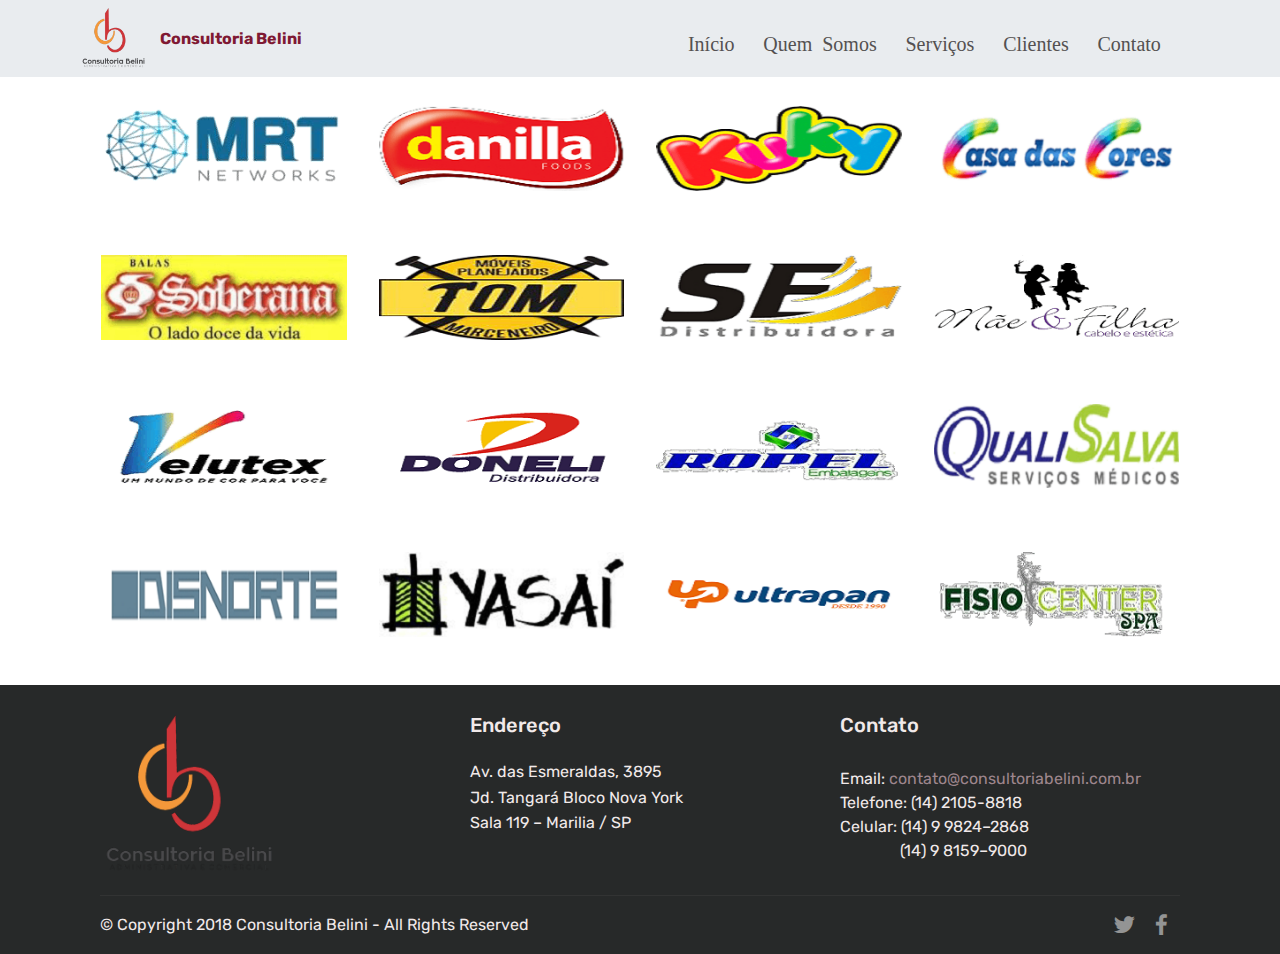
==== commit 4dec675d: "Textos centralizados" ====
--- a/clientes.html
+++ b/clientes.html
@@ -43,18 +43,18 @@
         <div class="collapse navbar-collapse" id="navbarSupportedContent">
             <ul class="navbar-nav nav-dropdown nav-right" data-app-modern-menu="true">
                 <li class="nav-item"><a class="nav-link link text-white display-7" href="index.html" aria-expanded="false">
-                    <font face="MobiriseIcons"><span style="font-size: 25.6px;">Início</span></font></a>
+                    <font face="MobiriseIcons"><span style="font-size: 20px;">Início</span></font></a>
                 </li><li class="nav-item"><a class="nav-link link text-white display-7" href="quemsomos.html" aria-expanded="false">
-                    <font face="MobiriseIcons"><span style="font-size: 25.6px;">Quem Somos</span></font></a>
+                    <font face="MobiriseIcons"><span style="font-size: 20px;">Quem Somos</span></font></a>
                 </li>
                 <li class="nav-item"><a class="nav-link link text-white display-7" href="servicos.html" aria-expanded="false">
-                    <font face="MobiriseIcons"><span style="font-size: 25.6px;">Serviços</span></font></a>
+                    <font face="MobiriseIcons"><span style="font-size: 20px;">Serviços</span></font></a>
                 </li>
                 <li class="nav-item"><a class="nav-link link text-white display-7" href="clientes.html" aria-expanded="false">
-                    <font face="MobiriseIcons"><span style="font-size: 25.6px;">Clientes</span></font></a>
+                    <font face="MobiriseIcons"><span style="font-size: 20px;">Clientes</span></font></a>
                 </li>
                 <li class="nav-item"><a class="nav-link link text-white display-7" href="contato.html" aria-expanded="false">
-                    <font face="MobiriseIcons"><span style="font-size: 25.6px;">Contato</span></font></a>
+                    <font face="MobiriseIcons"><span style="font-size: 20px;">Contato</span></font></a>
                 </li>
                 <li class="nav-item dropdown">
                     <a class="nav-link link text-white display-7" href="index.html" aria-expanded="false"></a>
--- a/assets/theme/css/style.css
+++ b/assets/theme/css/style.css
@@ -89,7 +89,7 @@
 
 /*! Text-aligns */
 .align-left {
-  text-align: left; }
+  text-align: justify; }
 
 .align-center {
   text-align: center; }
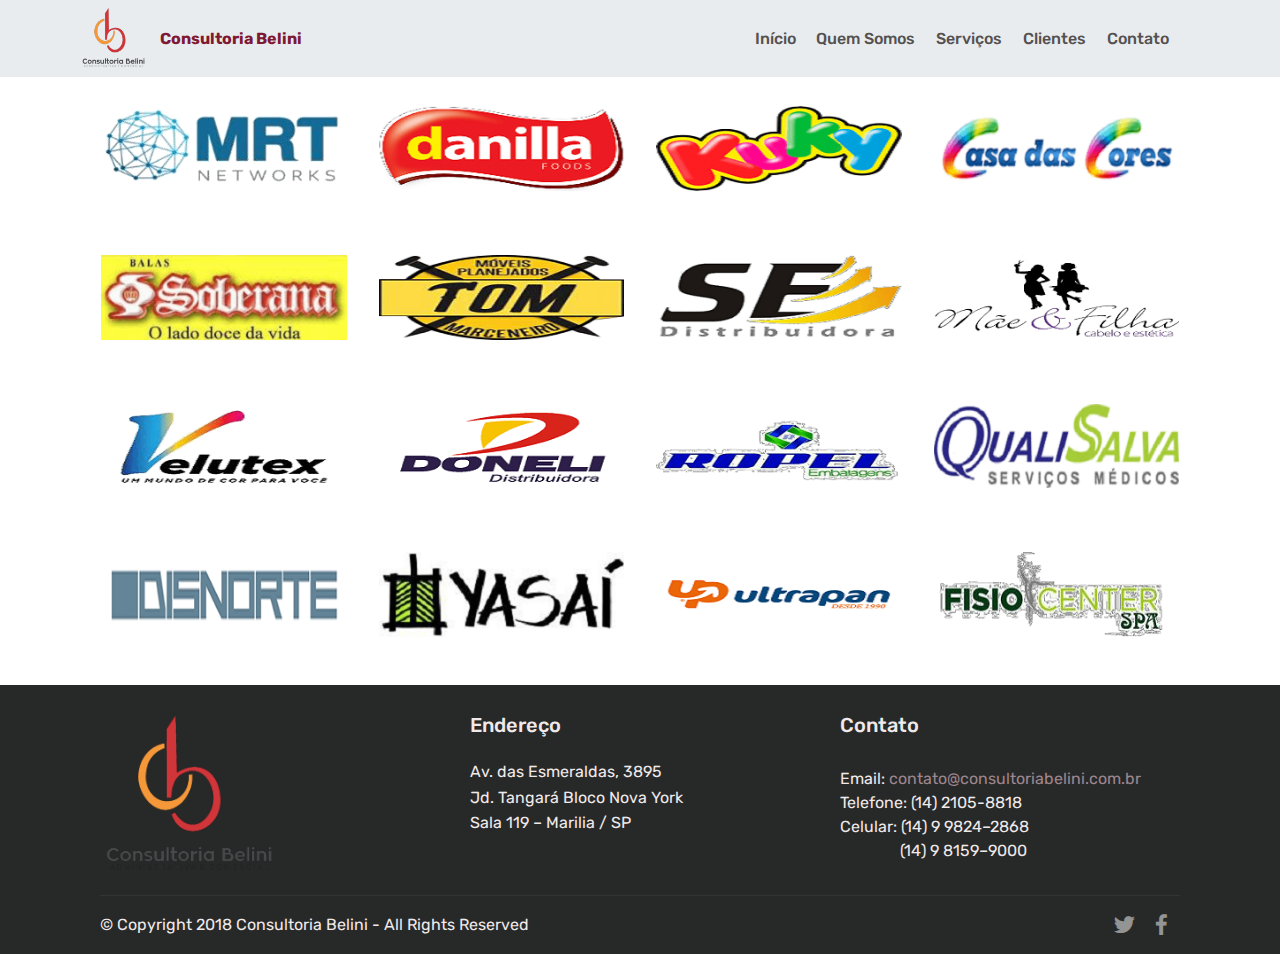
==== commit 14f3dd6a: "Fonte NavBar" ====
--- a/clientes.html
+++ b/clientes.html
@@ -42,19 +42,20 @@
         </div>
         <div class="collapse navbar-collapse" id="navbarSupportedContent">
             <ul class="navbar-nav nav-dropdown nav-right" data-app-modern-menu="true">
-                <li class="nav-item"><a class="nav-link link text-white display-7" href="index.html" aria-expanded="false">
-                    <font face="MobiriseIcons"><span style="font-size: 20px;">Início</span></font></a>
-                </li><li class="nav-item"><a class="nav-link link text-white display-7" href="quemsomos.html" aria-expanded="false">
-                    <font face="MobiriseIcons"><span style="font-size: 20px;">Quem Somos</span></font></a>
-                </li>
-                <li class="nav-item"><a class="nav-link link text-white display-7" href="servicos.html" aria-expanded="false">
-                    <font face="MobiriseIcons"><span style="font-size: 20px;">Serviços</span></font></a>
-                </li>
-                <li class="nav-item"><a class="nav-link link text-white display-7" href="clientes.html" aria-expanded="false">
-                    <font face="MobiriseIcons"><span style="font-size: 20px;">Clientes</span></font></a>
-                </li>
-                <li class="nav-item"><a class="nav-link link text-white display-7" href="contato.html" aria-expanded="false">
-                    <font face="MobiriseIcons"><span style="font-size: 20px;">Contato</span></font></a>
+                <li class="nav-item">
+                    <a class="nav-link link text-white display-7" href="index.html" aria-expanded="false">Início</a>
+                </li>
+                <li class="nav-item">
+                    <a class="nav-link link text-white display-7" href="quemsomos.html" aria-expanded="false">Quem Somos</a>
+                </li>
+                <li class="nav-item">
+                    <a class="nav-link link text-white display-7" href="servicos.html" aria-expanded="false">Serviços</a>
+                </li>
+                <li class="nav-item">
+                    <a class="nav-link link text-white display-7" href="clientes.html" aria-expanded="false">Clientes</a>
+                </li>
+                <li class="nav-item">
+                    <a class="nav-link link text-white display-7" href="contato.html" aria-expanded="false">Contato</a>
                 </li>
                 <li class="nav-item dropdown">
                     <a class="nav-link link text-white display-7" href="index.html" aria-expanded="false"></a>
